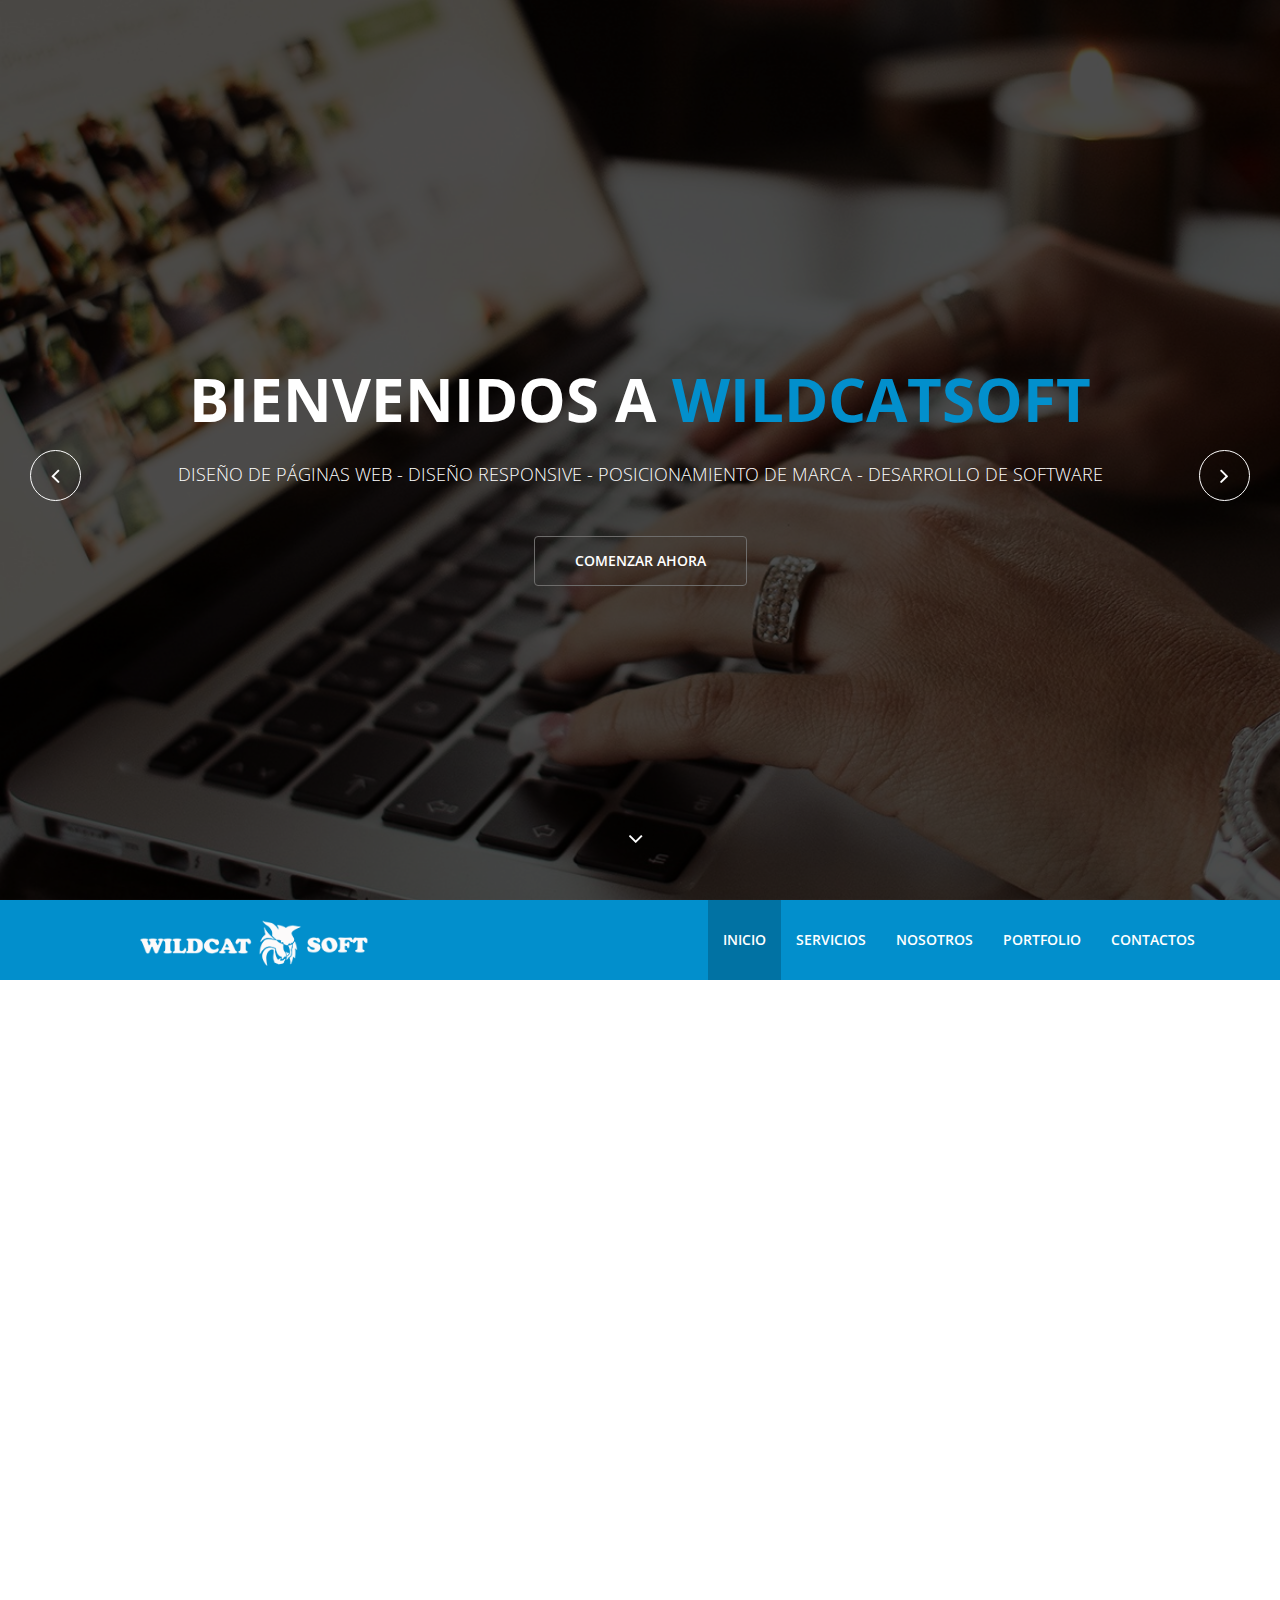
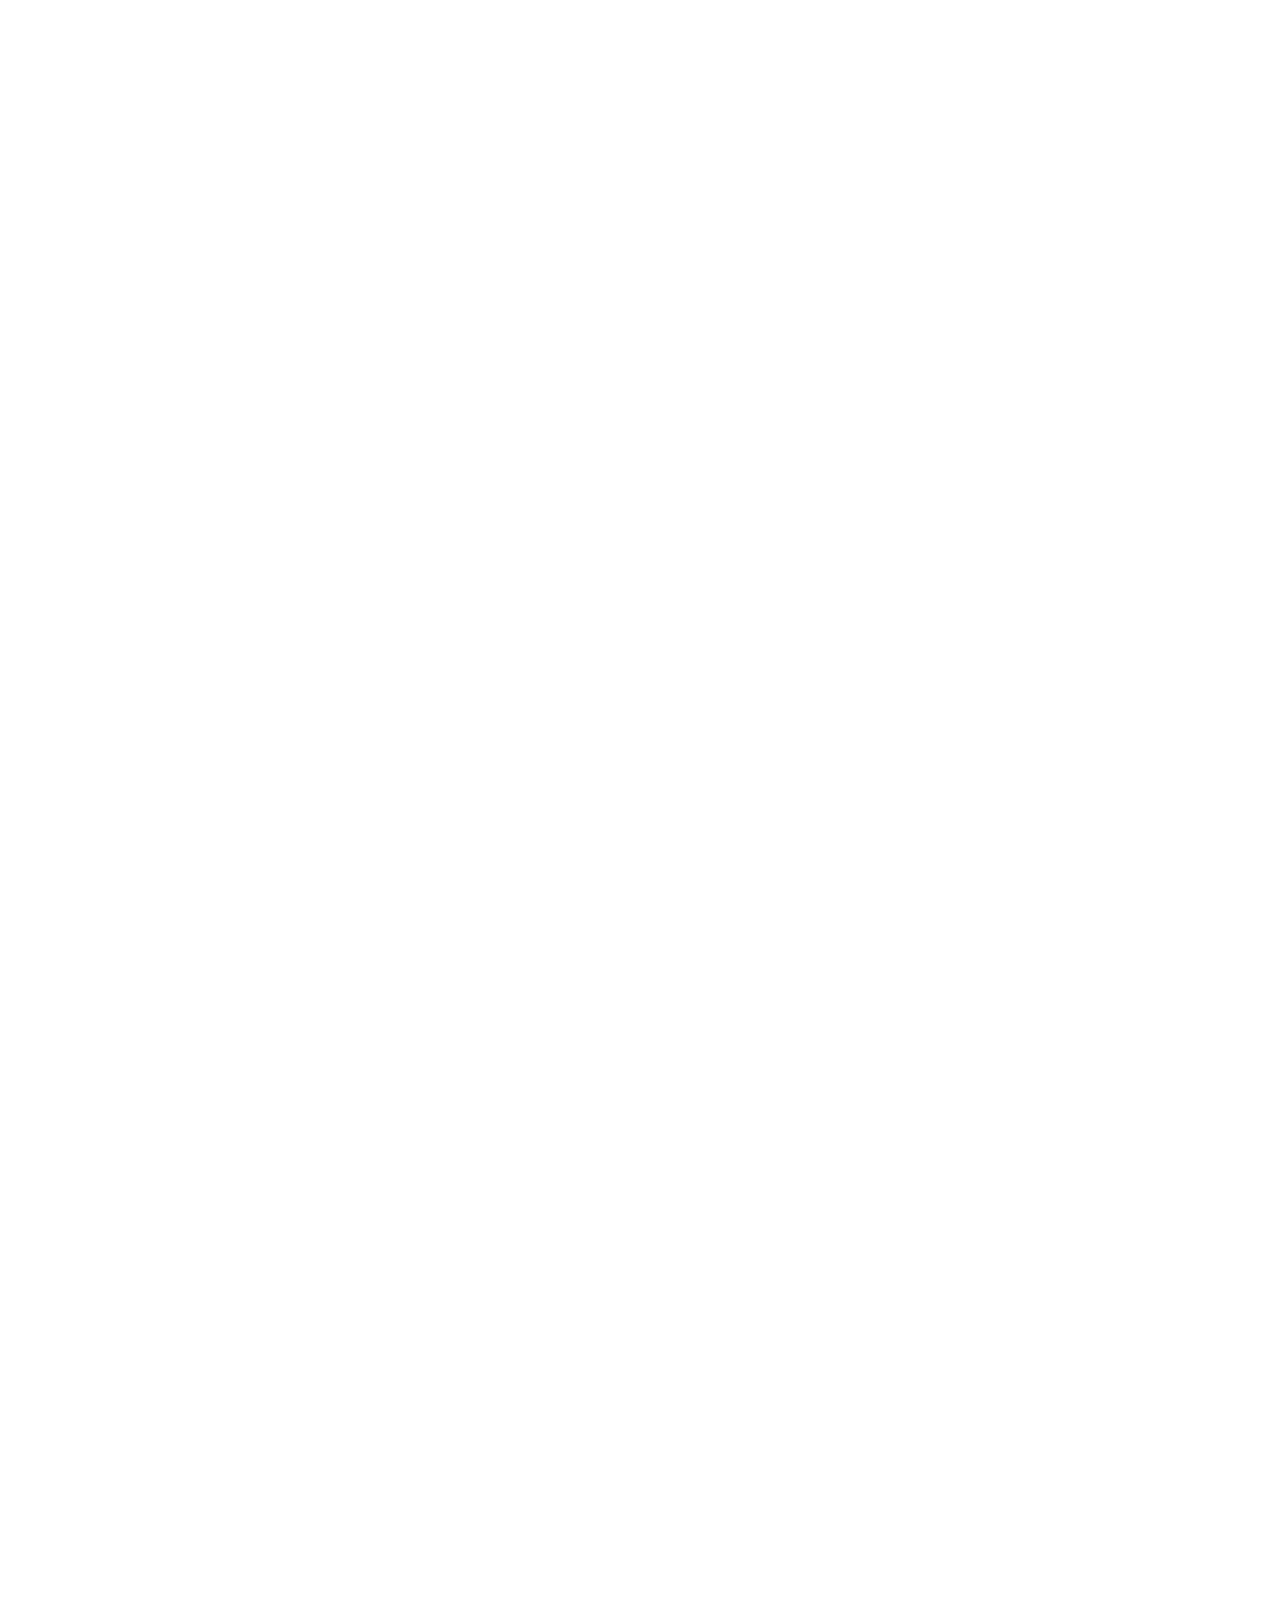
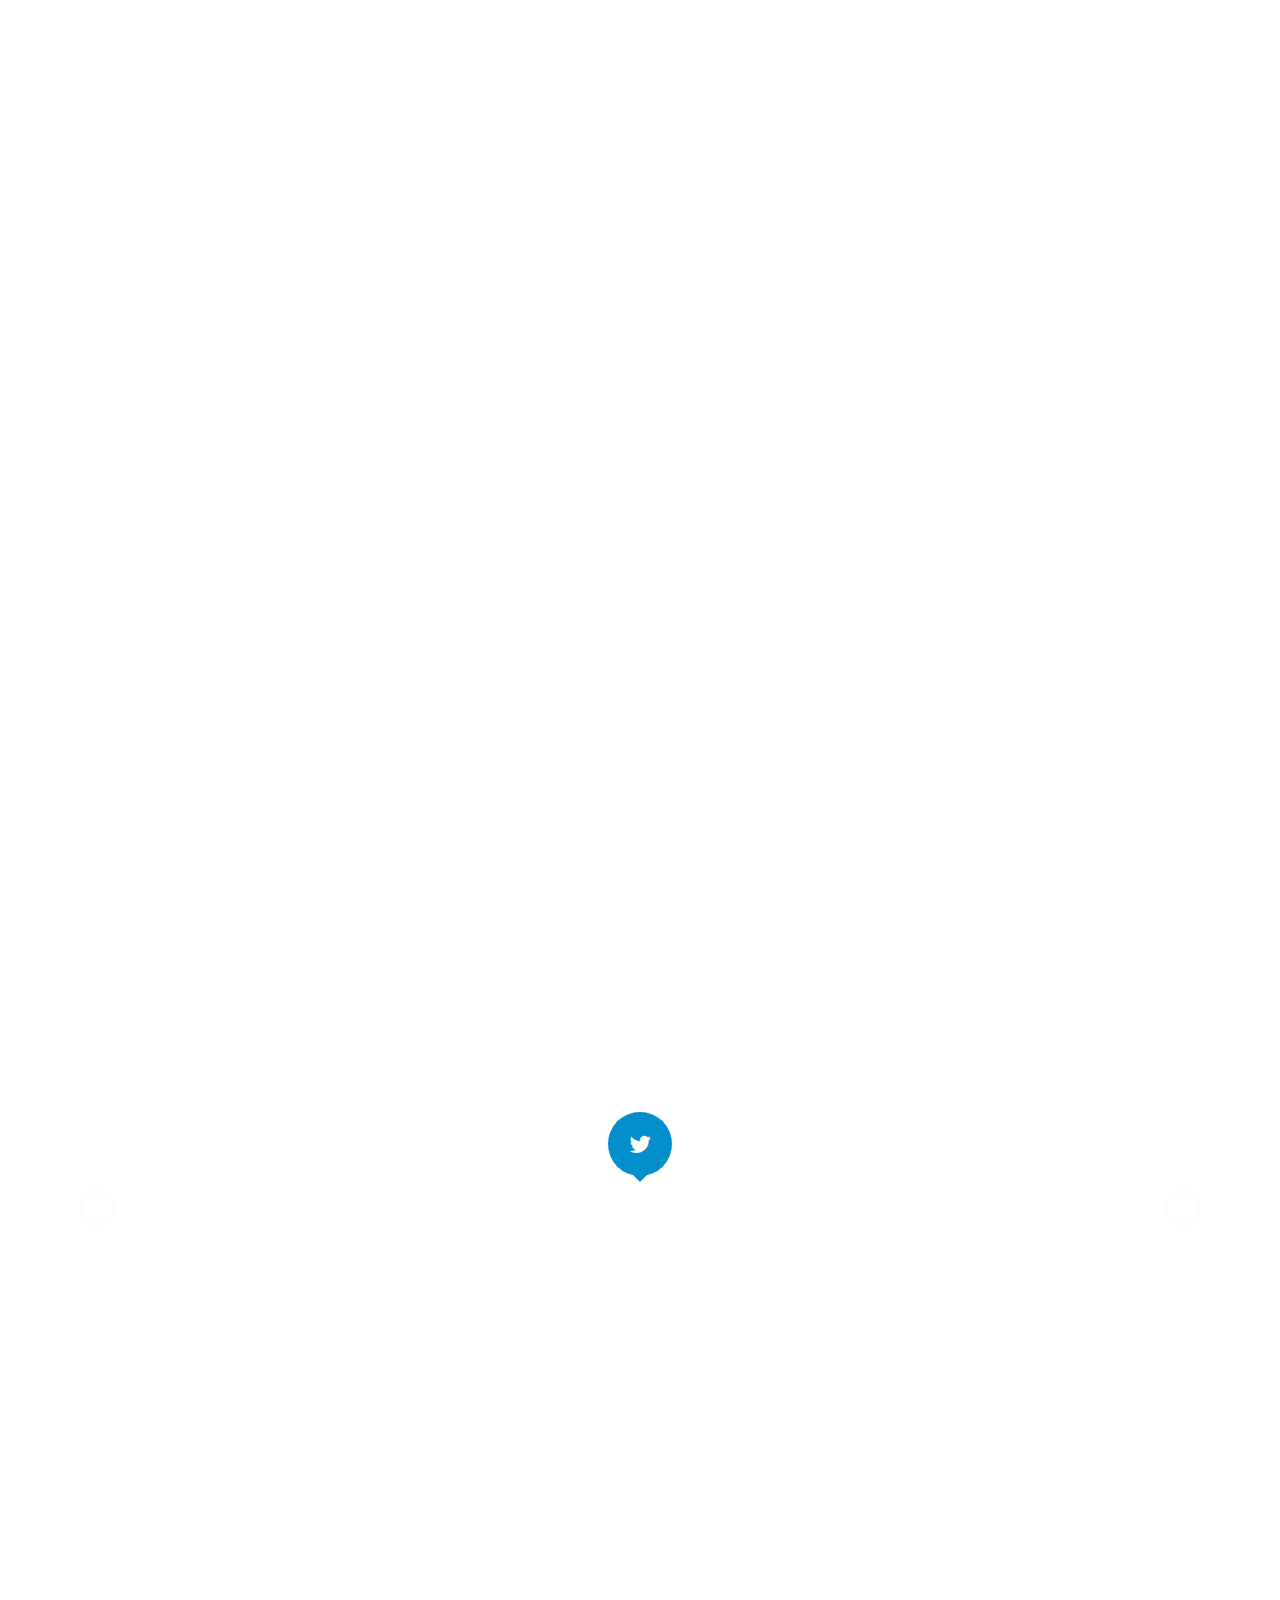
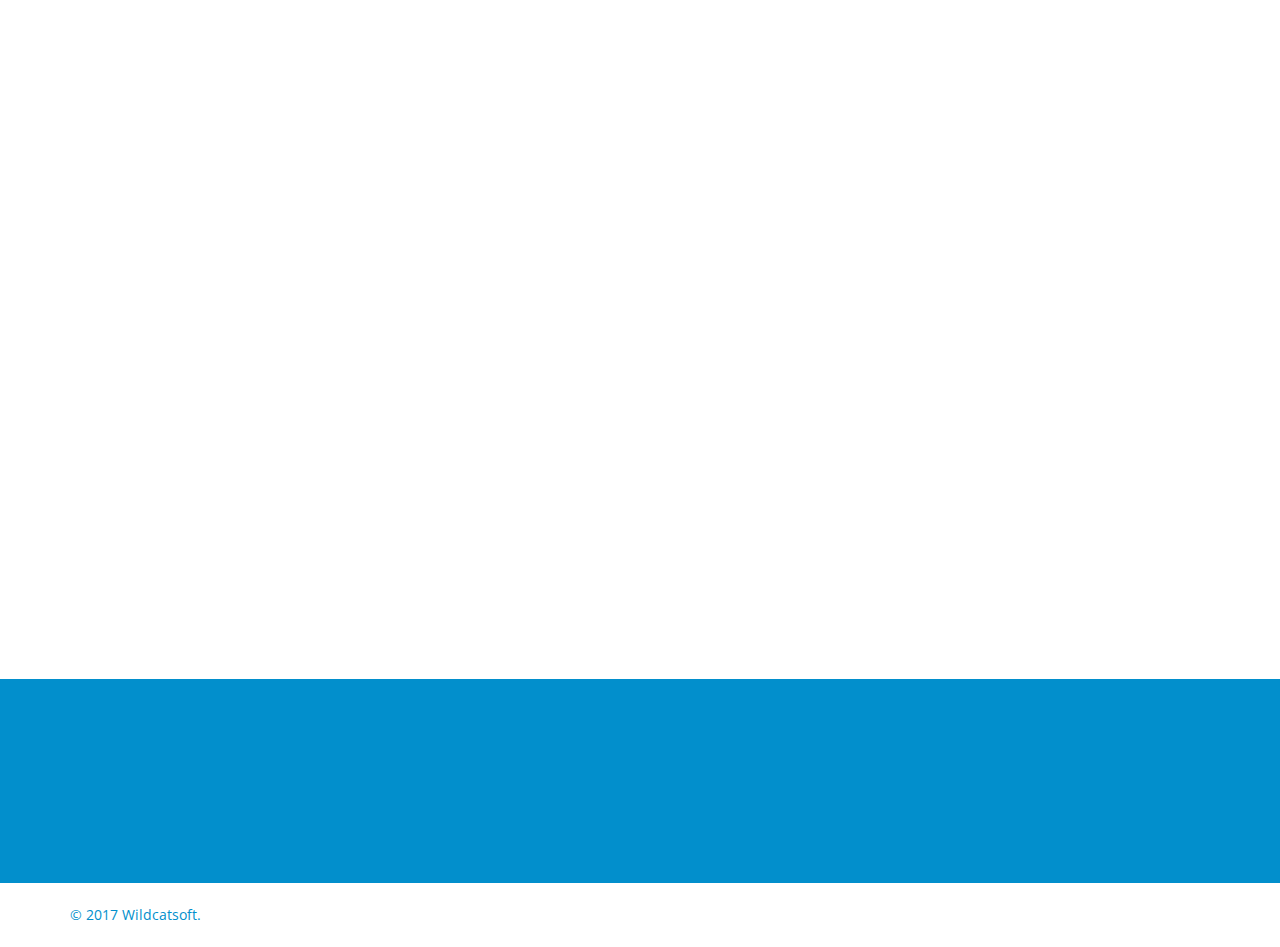
==== index.html @ f4eae544 "primer commit pwa" ====
<!DOCTYPE html>
<html lang="es">

<head>
  <meta charset="utf-8">
  <meta name="viewport" content="width=device-width, initial-scale=1.0, maximum-scale=1.0, user-scalable=no"/>
  <meta name="description" content="">
  <meta name="author" content="WildCatSoft">
  <title>Wildcatsoft | Incio</title>
  <!--color de la aplicación-->
  <meta name="theme-color" content="#028fcc" />

  <!--optimización para movil-->
  <meta name="MobileOptimized" content="width" />
  <meta name="HandheldFriendly" content="true" />

  <!--meta etiquestas PWA para Apple-->
  <meta name="apple-mobile-web-app-capable" content="yes" />
  <meta name="apple-mobile-web-app-status-bar-style" content="black-translucent" />
  <link rel="apple-touch-icon" href="img/favicon.png" />
  <link rel="apple-touch-startup-image" href="img/favicon.png" />

  <!--cargar manifiesto PWA configuración general-->
  <link rel="manifest" href="manifest.json" />

  <link rel="stylesheet" href="css/bootstrap.min.css">
  <link rel="stylesheet" href="css/animate.min.css">
  <link rel="stylesheet" href="css/font-awesome.min.css">
  <link rel="stylesheet" href="css/lightbox.css">
  <link rel="stylesheet" href="css/main.css">
  <link rel="stylesheet" href="css/formValidation.css">

  <link id="css-preset" rel="stylesheet" href="css/presets/preset7.css">
  <link rel="stylesheet" href="css/responsive.css">


  <!--[if lt IE 9]>
    <script src="js/html5shiv.js"></script>
    <script src="js/respond.min.js"></script>
  <![endif]-->

  <link href='http://fonts.googleapis.com/css?family=Open+Sans:300,400,600,700' rel='stylesheet' type='text/css'>
  <link rel="shortcut icon" href="images/gato-fa.png">
  <script src="main.js"></script>

  </script>
</head>
<!--/head-->

<body>

  <!--.preloader-->
  <div class="preloader"> <i class="fa fa-circle-o-notch fa-spin"></i></div>
  <!--/.preloader-->

  <header id="home">
    <div id="home-slider" class="carousel slide carousel-fade" data-ride="carousel">
      <div class="carousel-inner">
        <div class="item active" style="background-image: url(images/slider/1.jpg)">
          <div class="caption">
            <h1 class="animated fadeInLeftBig">Bienvenidos a <span>WildCatSoft</span></h1>
            <p class="animated fadeInRightBig"> Diseño de páginas Web - Diseño Responsive - Posicionamiento de Marca - Desarrollo de Software</p>
            <a data-scroll class="btn btn-start animated fadeInUpBig" href="#services">Comenzar Ahora</a>
          </div>
        </div>
        <div class="item" style="background-image: url(images/slider/empresas.jpg)">
          <div class="caption">
            <h1 class="animated fadeInLeftBig">Desarrollo de <span>Software</span></h1>
            <p class="animated fadeInRightBig">Licencias - Software a Medida - Diseño Web - Base de Datos</p>
            <a data-scroll class="btn btn-start animated fadeInUpBig" href="#services">Comenzar Ahora</a>
          </div>
        </div>
        <div class="item" style="background-image: url(images/slider/desarrollo.jpg)">
          <div class="caption">
            <h1 class="animated fadeInLeftBig">Equipo <span>Creativo</span></h1>
            <p class="animated fadeInRightBig">Profesionales - Creativos - Responsable - Inovadores</p>
            <a data-scroll class="btn btn-start animated fadeInUpBig" href="#services">Comenzar Ahora</a>
          </div>
        </div>
      </div>
      <a class="left-control" href="#home-slider" data-slide="prev"><i class="fa fa-angle-left"></i></a>
      <a class="right-control" href="#home-slider" data-slide="next"><i class="fa fa-angle-right"></i></a>

      <a id="tohash" href="#services"><i class="fa fa-angle-down"></i></a>

    </div>
    <!--/#home-slider-->
    <div class="main-nav">
      <div class="container">
        <div class="navbar-header">
          <button type="button" class="navbar-toggle" data-toggle="collapse" data-target=".navbar-collapse">
            <span class="sr-only">Toggle navigation</span>
            <span class="icon-bar"></span>
            <span class="icon-bar"></span>
            <span class="icon-bar"></span>
          </button>
          <a class="navbar-brand" href="index.html">
                        <img class="img-responsive" src="images/paginaLogo.png" alt="logo" width="346px">
                    </a>
        </div>
        <div class="collapse navbar-collapse">
          <ul class="nav navbar-nav navbar-right" id="menu_menu">
            <li class="scroll active"><a href="#home">Inicio</a></li>
            <li class="scroll"><a href="#services">Servicios</a></li>
            <li class="scroll"><a href="#about-us">Nosotros</a></li>
            <li class="scroll"><a href="#portfolio">Portfolio</a></li>
            <li class="scroll"><a href="#contact">Contactos</a></li>
          </ul>
        </div>
      </div>
    </div>
    <!--/#main-nav-->
  </header>
  <!--/#home-->
  <section id="services">
    <div class="container">
      <div class="heading wow fadeInUp" data-wow-duration="1000ms" data-wow-delay="300ms">
        <div class="row">
          <div class="text-center col-sm-8 col-sm-offset-2">
            <h2>Servicios</h2>
            <p>Somos una empresa desarrolladora de software a la medida, contamos con catalogo de licencias de softwares que puede solucionar las necesidades de su compañía, diseño de páginas web de alta calidad y posicionamiento de mercado.
            </p>
          </div>
        </div>
      </div>
      <div class="text-center our-services">
        <div class="row">
          <div class="col-sm-4 wow fadeInDown" data-wow-duration="1000ms" data-wow-delay="300ms">
            <div class="service-icon">
              <i class="fa fa-desktop"></i>
            </div>
            <div class="service-info">
              <h3>Desarrollo de Software</h3>
              <p>Software a la medida según las necesidades de su compañía </p>
            </div>
          </div>
          <div class="col-sm-4 wow fadeInDown" data-wow-duration="1000ms" data-wow-delay="450ms">
            <div class="service-icon">
              <i class="fa fa-pencil-square-o"></i>
            </div>
            <div class="service-info">
              <h3>Diseño Web</h3>
              <p>Web Site responsive de alta calidad con diseño creativo, para ser vistos en cualquier dispositivo. </P>
              </p>
            </div>
          </div>
          <div class="col-sm-4 wow fadeInDown" data-wow-duration="1000ms" data-wow-delay="550ms">
            <div class="service-icon">
              <i class="fa fa-cloud"></i>
            </div>
            <div class="service-info">
              <h3>Licencias</h3>
              <p>Catálogo de licencias de softwares que puede solucionar las necesidades de su compañía </p>
            </div>
          </div>
          <div class="col-sm-4 wow fadeInUp" data-wow-duration="1000ms" data-wow-delay="650ms">
            <div class="service-icon">
              <i class="fa fa-bank"></i>
            </div>
            <div class="service-info">
              <h3>Diseño Profesional</h3>
              <p>Softwares y sitios web desarrollados por profesionales donde el código claro es nuestra premisa. </p>
            </div>
          </div>
          <div class="col-sm-4 wow fadeInUp" data-wow-duration="1000ms" data-wow-delay="750ms">
            <div class="service-icon">
              <i class="fa fa-tablet"></i>
            </div>
            <div class="service-info">
              <h3>Desarollo de Aplicaciones</h3>
              <p>Desarrollo de aplicaciones para que usted pueda trabajar o vender sus productos desde su smartphone o tablet.</p>
            </div>
          </div>
          <div class="col-sm-4 wow fadeInUp" data-wow-duration="1000ms" data-wow-delay="850ms">
            <div class="service-icon">
              <i class="fa fa-paw"></i>
            </div>
            <div class="service-info">
              <h3>Creatividad</h3>
              <p>Ofrecemos soluciones únicas para su compañía.</p>
            </div>
          </div>
        </div>
      </div>
    </div>
  </section>
  <!--/#services-->
  <section id="about-us" class="parallax">
    <div class="container">
      <div class="row">
        <div class="col-sm-6">
          <div class="about-info wow fadeInUp" data-wow-duration="1000ms" data-wow-delay="300ms">
            <h2>Nosotros</h2>
            <p>Somos una empresa dedicada al desarrollo de software y diseño web de alta calidad comprometidos con las necesidades de nuestros clientes. </p>
            <p>Trabajamos con profesionales idóneos que cuentan con experiencia en el sector, experiencia que garantiza la calidad y la satisfacción de nuestro clientes.</p>
          </div>
        </div>
        <div class="col-sm-6">
          <div class="our-skills wow fadeInDown" data-wow-duration="1000ms" data-wow-delay="300ms">
            <div class="single-skill wow fadeInDown" data-wow-duration="1000ms" data-wow-delay="300ms">
              <p class="lead">Experiencia </p>
              <div class="progress">
                <div class="progress-bar progress-bar-primary six-sec-ease-in-out" role="progressbar" aria-valuetransitiongoal="85">85%</div>
              </div>
            </div>
            <div class="single-skill wow fadeInDown" data-wow-duration="1000ms" data-wow-delay="400ms">
              <p class="lead">Diseño Web</p>
              <div class="progress">
                <div class="progress-bar progress-bar-primary six-sec-ease-in-out" role="progressbar" aria-valuetransitiongoal="95">95%</div>
              </div>
            </div>
            <div class="single-skill wow fadeInDown" data-wow-duration="1000ms" data-wow-delay="500ms">
              <p class="lead">Programación</p>
              <div class="progress">
                <div class="progress-bar progress-bar-primary six-sec-ease-in-out" role="progressbar" aria-valuetransitiongoal="95">95%</div>
              </div>
            </div>
            <div class="single-skill wow fadeInDown" data-wow-duration="1000ms" data-wow-delay="600ms">
              <p class="lead">Calidad</p>
              <div class="progress">
                <div class="progress-bar progress-bar-primary six-sec-ease-in-out" role="progressbar" aria-valuetransitiongoal="100">100%</div>
              </div>
            </div>
          </div>
        </div>
      </div>
    </div>
  </section>
  <!--/#about-us-->

  <section id="portfolio">
    <div class="container">
      <div class="row">
        <div class="heading text-center col-sm-8 col-sm-offset-2 wow fadeInUp" data-wow-duration="1000ms" data-wow-delay="300ms">
          <h2>Nuestro Portfolio</h2>
          <p>Si su empresa necesita: Sistemas de información a la medida, páginas Web de alta calidad, Administración de bases de datos y Posicionamiento de mercado. </p>
          <p>¡ Nostros somos la solución ! </p>
        </div>
      </div>
    </div>
    <div class="container-fluid">
      <div class="row">
        <div class="col-sm-3">
          <div class="folio-item wow fadeInRightBig" data-wow-duration="1000ms" data-wow-delay="300ms">
            <div class="folio-image">
              <img class="img-responsive" src="images/portfolio/programas_medida.jpg" alt="">
            </div>
            <div class="overlay">
              <div class="overlay-content">
                <div class="overlay-text">
                  <div class="folio-info">
                    <h3>Sistemas de Informacion</h3>
                    <p>Desarrollo de Software a Medida</p>
                  </div>
                  <div class="folio-overview">
                    <span class="folio-link"><a class="folio-read-more" href="#" data-single_url="portfolio-single.html" ><i class="fa fa-link"></i></a></span>
                    <span class="folio-expand"><a href="images/portfolio/si.png" data-lightbox="portfolio"><i class="fa fa-search-plus"></i></a></span>
                  </div>
                </div>
              </div>
            </div>
          </div>
        </div>
        <div class="col-sm-3">
          <div class="folio-item wow fadeInLeftBig" data-wow-duration="1000ms" data-wow-delay="400ms">
            <div class="folio-image">
              <img class="img-responsive" src="images/portfolio/diseñoweb.png" alt="">
            </div>
            <div class="overlay">
              <div class="overlay-content">
                <div class="overlay-text">
                  <div class="folio-info">
                    <h3>Diseño Web</h3>
                    <p>páginas web de alta calidad</p>
                  </div>
                  <div class="folio-overview">
                    <span class="folio-link"><a class="folio-read-more" href="#" data-single_url="portfolio-single.html" ><i class="fa fa-link"></i></a></span>
                    <span class="folio-expand"><a href="images/portfolio/diseñoweb.png" data-lightbox="portfolio"><i class="fa fa-search-plus"></i></a></span>
                  </div>
                </div>
              </div>
            </div>
          </div>
        </div>
        <div class="col-sm-3">
          <div class="folio-item wow fadeInRightBig" data-wow-duration="1000ms" data-wow-delay="500ms">
            <div class="folio-image">
              <img class="img-responsive" src="images/portfolio/servicio.png" alt="">
            </div>
            <div class="overlay">
              <div class="overlay-content">
                <div class="overlay-text">
                  <div class="folio-info">
                    <h3>Bases de Datos</h3>
                    <p>Administración de Bases de Datos</p>
                  </div>
                  <div class="folio-overview">
                    <span class="folio-link"><a class="folio-read-more" href="#" data-single_url="portfolio-single.html" ><i class="fa fa-link"></i></a></span>
                    <span class="folio-expand"><a href="images/portfolio/servicio.png" data-lightbox="portfolio"><i class="fa fa-search-plus"></i></a></span>
                  </div>
                </div>
              </div>
            </div>
          </div>
        </div>
        <div class="col-sm-3">
          <div class="folio-item wow fadeInLeftBig" data-wow-duration="1000ms" data-wow-delay="600ms">
            <div class="folio-image">
              <img class="img-responsive" src="images/portfolio/diseño.png" alt="">
            </div>
            <div class="overlay">
              <div class="overlay-content">
                <div class="overlay-text">
                  <div class="folio-info">
                    <h3>Posicionamiento</h3>
                    <p>Posicionamiento de Mercado</p>
                  </div>
                  <div class="folio-overview">
                    <span class="folio-link"><a class="folio-read-more" href="#" data-single_url="portfolio-single.html" ><i class="fa fa-link"></i></a></span>
                    <span class="folio-expand"><a href="images/portfolio/diseño.png" data-lightbox="portfolio"><i class="fa fa-search-plus"></i></a></span>
                  </div>
                </div>
              </div>
            </div>
          </div>
        </div>

      </div>
    </div>
    <div id="portfolio-single-wrap">
      <div id="portfolio-single">
      </div>
    </div>
    <!-- /#portfolio-single-wrap -->
  </section>
  <!--/#portfolio-->
  <!--
  <section id="team">
    <div class="container">
      <div class="row">
        <div class="heading text-center col-sm-8 col-sm-offset-2 wow fadeInUp" data-wow-duration="1200ms" data-wow-delay="300ms">
          <h2>Nuestro Equipo</h2>
          <p>Somos un grupo de profesional apasionados por su trabajo, calidad eficiencia y productividad. Donde nos destacamos por el trabajo en equipo para brindarle la mejor calidad en nuestros productos.</p>
        </div>
      </div>
   <div class="team-members">
        <div class="row">
          <div class="col-sm-3">
            <div class="team-member wow flipInY" data-wow-duration="1000ms" data-wow-delay="300ms">
              <div class="member-image">
                <img class="img-responsive" src="images/team/angela.png" alt="">
              </div>
              <div class="member-info">
                <h3>Angela Moreno</h3>
                <h4>Programadora &amp; Administradora de Documentación</h4>
                <p>Experiencia en documentación en programación orientada a objetos.</p>
              </div>
              <div class="social-icons">
                <ul>
                  <li><a class="facebook" href="#"><i class="fa fa-facebook"></i></a></li>
                  <li><a class="twitter" href="#"><i class="fa fa-twitter"></i></a></li>
                  <li><a class="linkedin" href="#"><i class="fa fa-linkedin"></i></a></li>
                </ul>
              </div>
            </div>
          </div>
          <div class="col-sm-3">
            <div class="team-member wow flipInY" data-wow-duration="1000ms" data-wow-delay="500ms">
              <div class="member-image">
                <img class="img-responsive" src="images/team/carlos.png" alt="">
              </div>
              <div class="member-info">
                <h3>Carlos Gutierrez</h3>
                <h4>Programador &amp; Analista de Base de Datos</h4>
                <p>Experiencia en analista de base de Datos, diseño web y en programación orientada a objetos.</p>
              </div>
              <div class="social-icons">
                <ul>
                  <li><a class="facebook" href="#"><i class="fa fa-facebook"></i></a></li>
                  <li><a class="twitter" href="#"><i class="fa fa-twitter"></i></a></li>
                  <li><a class="linkedin" href="#"><i class="fa fa-linkedin"></i></a></li>
                </ul>
              </div>
            </div>
          </div>
          <div class="col-sm-3">
            <div class="team-member wow flipInY" data-wow-duration="1000ms" data-wow-delay="800ms">
              <div class="member-image">
                <img class="img-responsive" src="images/team/olme.png" alt="">
              </div>
              <div class="member-info">
                <h3>Olme Marin</h3>
                <h4>Comunicador Social - Periodista  Desarrollador de Software &amp; Web</h4>
                <p>Experiencia en diseño web, programación orientada a objetos y posicionamiento de marca. </p>
              </div>
              <div class="social-icons">
                <ul>
                  <li><a class="facebook" href="https://www.facebook.com/olme.marin"><i class="fa fa-facebook"></i></a></li>
                  <li><a class="twitter" href="https://twitter.com/olmemarin"><i class="fa fa-twitter"></i></a></li>
                  <li><a class="linkedin" href="https://www.linkedin.com/in/olme-marin-sanchez-5640bb57"><i class="fa fa-linkedin"></i></a></li>
                </ul>
              </div>
            </div>
          </div>
          <div class="col-sm-3">
            <div class="team-member wow flipInY" data-wow-duration="1000ms" data-wow-delay="1100ms">
              <div class="member-image">
                <img class="img-responsive" src="images/team/fredy.png" alt="">
              </div>
              <div class="member-info">
                <h3>Fredy Marin</h3>
                <h4>Programador &amp; Analista de Base de Datos </h4>
                <p>Experiencia en   analista de base de datos y en programación orientada a objetos.</p>
              </div>
              <div class="social-icons">
                <ul>
                  <li><a class="facebook" href="#"><i class="fa fa-facebook"></i></a></li>
                  <li><a class="twitter" href="#"><i class="fa fa-twitter"></i></a></li>
                  <li><a class="linkedin" href="#"><i class="fa fa-linkedin"></i></a></li>
                </ul>
              </div>
            </div>
          </div>
        </div>
      </div>
    </div>
  </section>
  <!/#team-->

  <section id="features" class="parallax">
    <div class="container">
      <div class="row count">
        <div class="col-sm-3 col-xs-6 wow fadeInLeft" data-wow-duration="1000ms" data-wow-delay="300ms">
          <i class="fa fa-user"></i>
          <h3 class="timer">4000</h3>
          <p>Clientes Felices</p>
        </div>
        <div class="col-sm-3 col-xs-6 wow fadeInLeft" data-wow-duration="1000ms" data-wow-delay="500ms">
          <i class="fa fa-desktop"></i>
          <h3 class="timer">200</h3>
          <p>Web Sites Modernas</p>
        </div>
        <div class="col-sm-3 col-xs-6 wow fadeInLeft" data-wow-duration="1000ms" data-wow-delay="700ms">
          <i class="fa fa-trophy"></i>
          <h3 class="timer">4</h3>
          <p>Reconocimientos</p>
        </div>
        <div class="col-sm-3 col-xs-6 wow fadeInLeft" data-wow-duration="1000ms" data-wow-delay="900ms">
          <i class="fa fa-comment-o"></i>
          <h3>24/7</h3>
          <p>Soporte</p>
        </div>
      </div>
    </div>
  </section>
  <!--/#features-->


  <section id="pricing">
    <div class="container">
      <div class="row">
        <div class="heading text-center col-sm-8 col-sm-offset-2 wow fadeInUp" data-wow-duration="1200ms" data-wow-delay="300ms">
          <h2>Tabla de Productos</h2>
          <p>Los mejores productos con la mejor calidad</p>
        </div>
      </div>
      <div class="pricing-table">
        <div class="row">
          <div class="col-sm-3">
            <div class="single-table wow flipInY" data-wow-duration="1000ms" data-wow-delay="300ms">
              <h3>página Web Basica</h3>
              <div class="price">
                <!--  <span>/Desde</span> -->
              </div>
              <ul>
                <li>Diseño</li>
                <li>Funcionalidad</li>
                <li>Creatividad</li>
                <li>Entidad Corporativa</li>
              </ul>
              <a href="#" class="btn btn-lg btn-primary">+ Información</a>
            </div>
          </div>
          <div class="col-sm-3">
            <div class="single-table wow flipInY" data-wow-duration="1000ms" data-wow-delay="500ms">
              <h3>Web Master</h3>
              <div class="price">
                <!-- <span>/Desde</span> -->
              </div>
              <ul>
                <li>Diseño</li>
                <li>Funcionalidad</li>
                <li>Creatividad</li>
                <li>Entidad Corporativa</li>
                <li>Mantenimiento</li>
                <li>Actualización</li>
                <li>Posicionamiento</li>
              </ul>
              <a href="#" class="btn btn-lg btn-primary">+ Información</a>
            </div>
          </div>
          <div class="col-sm-3">
            <div class="single-table featured wow flipInY" data-wow-duration="1000ms" data-wow-delay="800ms">
              <h3>Desarrollo de Software </h3>
              <div class="price">
                <!-- <span>/Desde</span> -->
              </div>
              <ul>
                <li>Sistemas de información</li>
                <li>Aplicaciones</li>
                <li>Base de datos</li>
                <li>Soporte tecnico</li>
              </ul>
              <a href="#" class="btn btn-lg btn-primary">+ Información</a>
            </div>
          </div>
          <div class="col-sm-3">
            <div class="single-table wow flipInY" data-wow-duration="1000ms" data-wow-delay="1100ms">
              <h3>Posicionamiento</h3>
              <div class="price">
                <!--  <span>/Desde</span> -->
              </div>
              <ul>
                <li>Reconocimiento de marca</li>
                <li>Recordación</li>
                <li>Interlocución</li>
                <li>Análisis de mercado</li>
              </ul>
              <a href="#" class="btn btn-lg btn-primary">+ Información</a>
            </div>
          </div>
        </div>
      </div>
    </div>
  </section>
  <!--/#pricing-->

  <section id="twitter" class="parallax">
    <div>
      <a class="twitter-left-control" href="#twitter-carousel" role="button" data-slide="prev"><i class="fa fa-angle-left"></i></a>
      <a class="twitter-right-control" href="#twitter-carousel" role="button" data-slide="next"><i class="fa fa-angle-right"></i></a>
      <div class="container">
        <div class="row">
          <div class="col-sm-8 col-sm-offset-2">
            <div class="twitter-icon text-center">
              <i class="fa fa-twitter"></i>
              <h4>@wildcatsoft</h4>
            </div>
            <div id="twitter-carousel" class="carousel slide" data-ride="carousel">
              <div class="carousel-inner">
                <div class="item active wow fadeIn" data-wow-duration="1000ms" data-wow-delay="300ms">
                  <p>Los mejores estándares tecnológicos en sus manos <a href="#"><span>#helixframework #joomla</span> http://bit.ly/1qlgwav</a></p>
                </div>
                <div class="item">
                  <p>Disminución de tiempos - Velocidad de gestión - Organización - Tecnología<a href="#"><span>#helixframework #joomla</span> http://bit.ly/1qlgwav</a></p>
                </div>
                <div class="item">
                  <p>Tecnologia de punta <a href="#"><span>#helixframework #joomla</span> http://bit.ly/1qlgwav</a></p>
                </div>
              </div>
            </div>
          </div>
        </div>
      </div>
    </div>
  </section>
  <!--/#twitter-->
  <!--
  <section id="blog">
    <div class="container">
      <div class="row">
        <div class="heading text-center col-sm-8 col-sm-offset-2 wow fadeInUp" data-wow-duration="1200ms" data-wow-delay="300ms">
          <h2>Nuestros Softwares</h2>
          <p>A continuación puede conocer nuestro catálogo de  softwares</p>
        </div>
      </div>
      <div class="blog-posts">
        <div class="row">
          <div class="col-sm-6 wow fadeInUp" data-wow-duration="1000ms" data-wow-delay="400ms">
            <div class="post-thumb">
              <a href="index.html"><img class="img-responsive" src="images/blog/sii.png" alt=""></a>
            </div>
            <div class="entry-header">
              <h3><a href="index.html">Sistema de Información de Gestion de Transporte Especial</a></h3>
              <span class="date">Junio 25, 2016</span>
              <span class="cetagory"><strong>Wildcarsotf</strong></span>
            </div>
            <div class="entry-content">
              <p>Wildcarsotf busca proporcionar a las empresas de transporte especial un sistema de información que les permita la disminución de tiempos a partir de la interacción de los módulos de Vehículos, Rutas, Contratos y Servicios.</p>
            </div>
          </div>
          <div class="col-sm-6 wow fadeInUp" data-wow-duration="1000ms" data-wow-delay="400ms">
            <div class="post-thumb">
              <a href="index.html"><img class="img-responsive" src="images/blog/Wildcarsotfblog.png" alt=""></a>
            </div>
            <div class="entry-header">
              <h3><a href="index.html">Sistema de Información de Gestion de Transporte Especial</a></h3>
              <span class="date">Junio 25, 2016</span>
              <span class="cetagory"><strong>Wildcarsotf</strong></span>
            </div>
            <div class="entry-content">
              <p>Wildcarsotf busca proporcionar a las empresas de transporte especial un sistema de información que les permita la disminución de tiempos a partir de la interacción de los módulos de Vehículos, Rutas, Contratos y Servicios.</p>
            </div>
          </div>
        <div class="load-more wow fadeInUp" data-wow-duration="1000ms" data-wow-delay="500ms">
          <a href="#" class="btn-loadmore"><i class="fa fa-plus"></i> Softwares</a>
        </div>
      </div>
    </div>
  </section></#blog-
-->
  <section id="contact">
    <!--<div id="google-map" class="wow fadeIn" data-latitude="4.65178" data-longitude="-74.06301" data-wow-duration="1000ms" data-wow-delay="400ms"></div>-->
    <div id="contact-us" class="parallax">
      <div class="container">
        <div class="row">
          <div class="heading text-center col-sm-8 col-sm-offset-2 wow fadeInUp" data-wow-duration="1000ms" data-wow-delay="300ms">
            <h2>Contáctenos </h2>
            <p>Si tiene alguna inquietud o necesidad no dude en contactarnos </p>
          </div>
        </div>
        <div class="contact-form wow fadeIn" data-wow-duration="1000ms" data-wow-delay="600ms">
          <div class="row">
            <div class="col-sm-6">
              <form method="post" action="enviar.php" id="form-validation">
                <div class="row  wow fadeInUp" data-wow-duration="1000ms" data-wow-delay="300ms">
                  <div class="col-sm-6">
                    <div class="form-group">
                      <input type="text" name="name" id="nombre" class="form-control" placeholder="Nombre" required="required">
                    </div>
                  </div>
                  <div class="col-sm-6">
                    <div class="form-group">
                      <input type="email" name="email" id="email" class="form-control" placeholder="Email" required="required">
                    </div>
                  </div>
                </div>
                <div class="form-group">
                  <input type="text" name="subject" id="subject" class="form-control" placeholder="Asunto" required="required">
                </div>
                <div class="form-group">
                  <textarea name="message" id="message" class="form-control" rows="4" placeholder="Mensaje" required="required"></textarea>
                </div>
                <div class="form-group">
                  <button type="submit" name="btn" class="btn-submit">Contáctenos Ahora</button>
                </div>
              </form>
            </div>
            <div class="col-sm-6">
              <div class="contact-info wow fadeInUp" data-wow-duration="1000ms" data-wow-delay="300ms">
                <p>Somos su mejor opción para manejar las necesidades de su empresa en materia de Software a medida, licencias, diseño web y posicionamiento.</p>
                <ul class="address">
                  <li><i class="fa fa-map-marker"></i> <span> Dirección:</span> Carrera 68C Nº 15-28 Bogota D.C. - Colombia </li>
                  <li><i class="fa fa-phone"></i> <span> Teléfono:</span> 3108639408 - 3162355084 </li>
                  <li><i class="fa fa-envelope"></i> <span> Email:</span><a href="#"> contacto@wildcatsoft.com</a></li>
                  <li><i class="fa fa-globe"></i> <span> Website:</span> <a href="#">www.wildcatsoft.com</a></li>
                </ul>
              </div>
            </div>
          </div>
        </div>
      </div>
    </div>
  </section>
  <!--/#contact-->
  <footer id="footer">
    <div class="footer-top wow fadeInUp" data-wow-duration="1000ms" data-wow-delay="300ms">
      <div class="container text-center">
        <div class="footer-logo">
          <a href="index.html"><img class="img-responsive" src="images/gatito.png" width="80%" alt=""></a>
        </div>
        <div class="social-icons">
          <ul>
            <li><a class="envelope" href="#"><i class="fa fa-envelope"></i></a></li>
            <li><a class="twitter" href="#"><i class="fa fa-twitter"></i></a></li>
            <li><a class="facebook" href="#"><i class="fa fa-facebook"></i></a></li>
            <li><a class="linkedin" href="#"><i class="fa fa-linkedin"></i></a></li>
          </ul>
        </div>
      </div>
    </div>
    <div class="footer-bottom">
      <div class="container">
        <div class="row">
          <div class="col-sm-6">
            <p>&copy; 2017 Wildcatsoft.</p>
          </div>
        </div>
      </div>
    </div>
  </footer>

  <script type="text/javascript" src="js/jquery.js"></script>
  <script type="text/javascript" src="js/bootstrap.min.js"></script>
  <script type="text/javascript" src="http://maps.google.com/maps/api/js?sensor=true"></script>
  <script type="text/javascript" src="js/jquery.inview.min.js"></script>
  <script type="text/javascript" src="js/wow.min.js"></script>
  <script type="text/javascript" src="js/mousescroll.js"></script>
  <script type="text/javascript" src="js/smoothscroll.js"></script>
  <script type="text/javascript" src="js/jquery.countTo.js"></script>
  <script type="text/javascript" src="js/lightbox.min.js"></script>
  <script type="text/javascript" src="js/main.js"></script>
  <script src="js/formValidation.js"></script>
  <script src="js/bootstrapV.js"></script>
  <script type="text/javascript">
    $().ready(function() {
      // Generate a simple captcha
      function randomNumber(min, max) {
        return Math.floor(Math.random() * (max - min + 1) + min);
      };
      $('#captchaOperation').html([randomNumber(1, 100), '+', randomNumber(1, 200), '='].join(' '));

      $('#form-validation').formValidation({
        message: 'Este campo debe ser diligenciado',
        icon: {
          valid: 'glyphicon glyphicon-ok',
          invalid: 'glyphicon glyphicon-remove',
          validating: 'glyphicon glyphicon-refresh'
        },
        fields: {
          nombre: {
            row: '.col-sm-4',
            validators: {
              notEmpty: {
                message: 'Se requiere nombre'
              },

              regexp: {
                regexp: /^[a-zñA-ZÑ\s]+$/,
                message: 'The first name can only consist of alphabetical and space'
              }
            },

          },

          asunto: {
            row: '.col-sm-4',
            message: 'El campo asunto debe ser diligenciado',
            validators: {
              notEmpty: {
                message: 'Este campo es requerido'
              },
              regexp: {
                regexp: /^[a-zñA-ZÑ\s]+$/,
                message: 'Solo se aceptan letras'
              },
            },
          },

          message: {
            message: 'El campo mensaje debe ser diligenciado',
            validators: {
              notEmpty: {
                message: 'Este campo es requerido'
              },
              stringLength: {
                min: 3,
                max: 200,
                message: 'El mensaje debe tener mínimo 3 caracteres y máximo de 200.'
              },

            }
          },
          email: {
            validators: {
              notEmpty: {
                message: 'Se requiere un Email'
              },
              emailAddress: {
                message: 'La direccion Email no es valida'
              }
            }
          },




        }
      });
    });
  </script>

</body>

</html>
---- css/main.css ----
/*************************
*******Typography******
**************************/

body {
  font-family: 'Open Sans', sans-serif;
  font-size: 14px;
  line-height: 24px;
  color: #666;
  background-color: #fff;
}

h1, h2, h3, h4, h5, h6 {
  color: #333;
}

h2 {
  font-size: 30px;
  margin-bottom: 20px;
}

h3 {
  font-size: 18px;
}

.parallax {
  background-size: cover;
  background-repeat: no-repeat;
  background-position: center;
  background-attachment: fixed;
}

.parallax,
.parallax h1,
.parallax h2,
.parallax h3,
.parallax h4,
.parallax h5,
.parallax h6 {
  color: #fff;
}

.parallax input[type="text"],
.parallax input[type="text"]:hover,
.parallax input[type="email"],
.parallax input[type="email"]:hover,
.parallax input[type="url"],
.parallax input[type="url"]:hover,
.parallax input[type="password"],
.parallax input[type="password"]:hover,
.parallax textarea,
.parallax textarea:hover {
  font-weight: 300;
  color: #fff;
}

.btn {
  border: 0;
  border-radius: 0;
}

.btn.btn-primary:hover {
  background-color: #017fb5;
}

.navbar-nav li a:hover,
.navbar-nav li a:focus {
  outline:none;
  outline-offset: 0;
  text-decoration:none;
  background: transparent;
}

a {
  text-decoration: none;
  -webkit-transition: 300ms;
  -moz-transition: 300ms;
  -o-transition: 300ms;
  transition: 300ms;
}

a:focus,
a:hover {
  text-decoration: none;
  outline: none
}

section {
  padding: 90px 0;
}

.heading {
  padding-bottom:90px;
}

.preloader {
  position: fixed;
  top: 0;
  left: 0;
  right: 0;
  bottom: 0;
  z-index: 999999;
  background: #fff;
}

.preloader > i {
  position: absolute;
  font-size: 36px;
  line-height: 36px;
  top: 50%;
  left: 50%;
  height: 36px;
  width: 36px;
  margin-top: -15px;
  margin-left: -15px;
  display: inline-block;
}


/*************************
********Home CSS**********
**************************/
#home-slider {
  overflow: hidden;
  position: relative;
}

#home-slider .caption {
  position: absolute;
  top: 50%;
  margin-top: -104px;
  left: 0;
  right: 0;
  text-align: center;
  text-transform: uppercase;
  z-index: 15;
  font-size: 18px;
  font-weight: 300;
  color: #fff;
}

#home-slider .caption h1 {
  color: #fff;
  font-size: 60px;
  font-weight: 700;
  margin-bottom: 30px;
}

.caption .btn-start {
  color: #fff;
  font-size: 14px;
  font-weight: 600;
  padding:14px 40px;
  border: 1px solid #6e6d6c;
  border-radius: 4px;
  margin-top: 40px;
}

.caption .btn-start:hover {
  color: #fff
}

.carousel-fade .carousel-inner .item {
  opacity: 0;
  -webkit-transition-property: opacity;
  transition-property: opacity;
  background-repeat: no-repeat;
  background-size: cover;
  height: 2037px;
}

.carousel-fade .carousel-inner .item:after {
  content: " ";
  position: absolute;
  top: 0;
  bottom: 0;
  left: 0;
  right: 0;
  background: rgba(0,0,0,.7);
}

.carousel-fade .carousel-inner .active {
  opacity: 1;
}
.carousel-fade .carousel-inner .active.left,
.carousel-fade .carousel-inner .active.right {
  left: 0;
  opacity: 0;
  z-index: 1;
}
.carousel-fade .carousel-inner .next.left,
.carousel-fade .carousel-inner .prev.right {
  opacity: 1;
}
.carousel-fade .carousel-control {
  z-index: 2;
}

.left-control, .right-control {
  position: absolute;
  top: 50%;
  height: 51px;
  width: 51px;
  line-height: 48px;
  border-radius: 50%;
  border:1px solid #fff;
  z-index: 20;
  font-size: 24px;
  color: #fff;
  text-align: center;
  -webkit-transition: all 0.5s ease;
  -moz-transition: all 0.5s ease;
  -ms-transition: all 0.5s ease;
  -o-transition: all 0.5s ease;
  transition: all 0.5s ease;
}

.left-control {
  left: -51px
}

.right-control {
  right: -51px;
}

.left-control:hover,
.right-control:hover {
  color: #fff;
}

#home-slider:hover .left-control {
  left:30px
}

#home-slider:hover .right-control {
  right:30px
}

#home-slider .fa-angle-down {
  position: absolute;
  left: 50%;
  bottom: 50px;
  color: #fff;
  display: inline-block;
  width: 24px;
  margin-left: -12px;
  font-size: 24px;
  line-height: 24px;
  z-index: 999;
  -webkit-animation: bounce 3000ms infinite;
  animation: bounce 3000ms infinite;
}

.navbar-right li a {
  color: #fff;
  text-transform: uppercase;
  font-size: 14px;
  font-weight: 600;
  padding-top: 30px;
  padding-bottom: 30px;
}

.navbar-right li.active a {
  background-color: rgba(0,0,0,.2);
}

.navbar-brand h1 {
  margin-top: 5px;
  width: 346px;
}

/*************************
********Service CSS*******
**************************/

.service-icon {
  border-radius: 4px;
  color: #fff;
  display: inline-block;
  font-size: 36px;
  height: 90px;
  line-height: 90px;
  width: 90px;
  -webkit-transition: background-color 0.2s ease;
  transition: background-color 0.2s ease;
}

.our-services .col-sm-4:hover .service-icon {
  background-color: #333;
}

.our-services .col-sm-4 {
  border-right:1px solid #f2f2f2;
  border-bottom:1px solid #f2f2f2;
  padding-bottom: 50px;
}

.our-services .col-sm-4:nth-child(4),
.our-services .col-sm-4:nth-child(5),
.our-services .col-sm-4:nth-child(6) {
  border-bottom:0;
  padding-top: 60px;
}

.our-services .col-sm-4:nth-child(3),
.our-services .col-sm-4:nth-child(6) {
  border-right:0;
}

.service-info h3 {
  margin-top: 35px;
}

/*************************
********About CSS*******
**************************/
#about-us {
  background-image: url(../images/contact-bg.jpg);
  padding: 60px 0;
}

#about-us h2 {
  margin-top: 0;
  color: #fff;
}

#about-us .lead {
  font-size: 16px;
  margin-bottom: 10px;
}

#about-us h1 {
  margin-bottom: 30px;
}

.progress{
  height: 20px;
  background-color: #fff;
  border-radius: 0;
  box-shadow: none;
  -webkit-box-shadow: none;
  margin-bottom: 25px;
}

.progress-bar{
  box-shadow: none;
  -webkit-box-shadow: none;
  text-align: right;
  padding-right: 12px;
  font-size: 12px;
  font-weight: 600;
}


.progress .progress-bar.six-sec-ease-in-out {
  -webkit-transition: width 2s ease-in-out;
  transition:  width 2s ease-in-out;
}

/*************************
********portfolio CSS*****
**************************/

#portfolio .container-fluid,
#portfolio .col-sm-3  {
  overflow: hidden;
  padding: 0;
}

#portfolio .folio-item {
  position: relative;
}

#portfolio .overlay {
  background-color: #000;
  color: #fff;
  left: 0;
  right:0;
  bottom:-100%;
  height: 0;
  position: absolute;
  text-align: center;
  opacity:0;
  -webkit-transition: all 0.5s ease-in-out;
  transition: all 0.5s ease-in-out;
}

.overlay .overlay-content {
  display: table;
  height: 100%;
  width: 100%;
}

.overlay .overlay-text {
  display: table-cell;
  vertical-align: middle;
}

.overlay .folio-info {
  opacity: 0;
  margin-bottom: 75px;
  margin-top: -75px;
  -webkit-transition: all 1s ease-in-out;
  transition: all 1s ease-in-out;
}

.overlay .folio-info h3 {
  margin-top: 0;
  color: #fff;
}

.folio-overview a {
  font-size: 18px;
  color: #333;
  height: 50px;
  width: 50px;
  line-height: 50px;
  border-radius: 50%;
  background-color: #fff;
  display: inline-block;
  margin-top: 20px;
  margin-right: 5px;
}

.folio-overview a:hover {
  color: #fff;
}

.folio-overview .folio-expand {
  margin-top: -500px;
  margin-left: -500px;
}

.folio-image, .folio-overview .folio-expand {
  -webkit-transition: all 0.8s ease-in-out;
  transition: all 0.8s ease-in-out;
}

#portfolio .folio-item:hover .folio-image {
  -webkit-transform: scale(1.5) rotate(-15deg);
  transform: scale(1.5) rotate(-15deg);
}

.folio-image img {
  width: 100%;
}

#portfolio .folio-item:hover .overlay {
  opacity: 0.8;
  bottom: 0;
  height: 100%;
}

#portfolio .folio-item:hover .folio-overview .folio-expand {
  margin-top: 0;
  margin-left:0;
}

#portfolio .folio-item:hover .overlay .folio-info {
  opacity: 1;
  margin-bottom:0;
  margin-top:0;
}


#single-portfolio {
  padding: 90px 0;
  background: #f5f5f5;
  position: relative;
}

#single-portfolio img {
  width: 100%;
  margin-bottom: 10px;
}

#single-portfolio .close-folio-item {
  position: absolute;
  top: 30px;
  font-size: 34px;
  width: 34px;
  height: 34px;
  left: 50%;
  color: #999;
  margin-left: -17px;
}

/*************************
*********Team CSS*********
**************************/
#team {
  padding-top: 0;
}

.team-members {
  margin-bottom: 25px;
}

.social-icons {
  margin-top:30px;
  text-align: center;
}

.social-icons ul {
  list-style: none;
  padding: 0;
  margin: 0;
  display: inline-block;
}

.social-icons ul li {
  float: left;
  margin-right: 8px;
}

.social-icons ul li:last-child {
  margin-right: 0;
}

.social-icons ul li a {
  color:#fff;
  background-color: #d9d9d9;
  height: 36px;
  width: 36px;
  line-height: 36px;
  display: block;
  font-size: 16px;
  opacity: 0.8;
}

.social-icons ul li a:hover {
  opacity: 1;
  -webkit-transform: scale(1.2);
  transform: scale(1.2);
}

.team-member {
  text-align: center;
  color: #333;
  font-size: 14px;
}

.team-member:hover .social-icons ul li a.facebook {
  background-color: #3b5999;
}
.team-member:hover .social-icons ul li a.twitter {
  background-color: #2ac6f7;
}
.team-member:hover .social-icons ul li a.dribbble {
  background-color: #ff5b92;
}
.team-member:hover .social-icons ul li a.linkedin {
  background-color: #036dc0;
}
.team-member:hover .social-icons ul li a.rss {
  background-color: #ff6b00;
}

#team .img-responsive {
  width: 100%;
}

.member-info h3 {
  margin-top: 35px;
}

.member-info h4 {
  font-size: 14px;
  margin-bottom: 15px;
  color: #999;
}


/*************************
*******Features CSS*******
**************************/
#features {
  text-align: center;
  background-image: url(../images/features-bg.jpg);
}

#features i {
  font-size: 48px;
}

#features h3 {
  margin-top: 15px;
  font-size: 30px;
  margin-bottom: 7px;
  color: #fff;
}

#features .slider-overlay {
  opacity: 0.8;
}


/*************************
*****Pricing Table CSS****
**************************/
.pricing-table {
  text-align: center;
}

.single-table {
  padding: 30px 20px 20px;
  border:1px solid #f2f2f2;
}

.single-table h3 {
  margin-top: 0;
  padding: 0;
  font-size: 18px;
  text-transform: uppercase;
  margin-bottom: 30px;
}

.price {
  font-size: 36px;
  line-height: 36px;
}

.price span {
  font-size: 14px;
  line-height: 14px;
}

.single-table ul {
  list-style: none;
  padding: 0;
  margin: 30px 0;
}

.single-table ul li {
  line-height: 30px;
}

.single-table.featured {
  color: #fff;
}

.single-table.featured h3 {
  color: #fff;
}

.single-table.featured .btn.btn-primary {
  background-color: #fff;
}

/*************************
********Twitter CSS*******
**************************/
#twitter {
  background-image: url(../images/twitter-bg.jpg);
}

#twitter > div {
  text-align: center;
  position: relative;
}

#twitter-carousel {
  position: relative;
  z-index: 15
}

.twitter-icon {
  position: relative;
  z-index: 15;
  color: #fff;
}

.twitter-icon .fa-twitter {
  font-size: 24px;
  height: 64px;
  width: 64px;
  line-height: 65px;
  border-radius: 50%;
  position: relative;
}

.twitter-icon .fa-twitter:after {
  position: absolute;
  content: "";
  border-width: 8px;
  border-style: solid;
  left: 24px;
  bottom: -14px;
}

#twitter-carousel .item {
  padding: 0 55px;
}

#twitter-carousel .item a {
  color: #fff;
}

.twitter-icon h4 {
  text-transform: uppercase;
  margin-top: 25px;
  margin-bottom: 25px;
  color: #fff;
}

.twitter-left-control,
.twitter-right-control {
  position: absolute;
  top: 50%;
  color: #fff;
  border: 1px solid #fafafa;
  height:34px;
  width: 34px;
  line-height: 31px;
  margin-top: -17px;
  font-size: 18px;
  border-radius: 50%;
  z-index: 15
}

.twitter-left-control {
  left: 80px;
}

.twitter-right-control {
  right: 80px
}

.twitter-left-control:hover, .twitter-right-control:hover {
  color: #fff;
}


/*************************
**********Blog CSS********
**************************/

.post-thumb {
  position: relative;
}

.post-icon {
  position: absolute;
  top:10px;
  right:10px;
  height: 30px;
  width: 30px;
  line-height: 30px;
  border-radius:4px;
  text-align: center;
  color: #fff;
  font-size: 12px;
}

.post-meta {
  position: absolute;
  bottom: 15px;
  left: 15px;
  color: #fff;
  font-size: 12px;
  text-transform: uppercase;
  font-weight: 600;
}

.post-meta span {
  margin-right: 16px;
}

#post-carousel .carousel-indicators {
  bottom: 3px;
  left: 90%;
}

.blog-left-control, .blog-right-control {
  position: absolute;
  top: 45%;
  width: 30px;
  text-align: center;
  color: rgba(255,255,255,.7);
  font-size: 36px;
}

.blog-left-control {
  left: 0;
}

.blog-right-control {
  right: 0;
}

.blog-left-control:hover, .blog-right-control:hover {
  color: #fff;
}

.entry-header h3 a {
  line-height: 30px;
}

.entry-header .date,
.entry-header .cetagory {
  display: inline-block;
  font-size: 11px;
  font-weight: 600;
  margin-bottom: 30px;
  text-transform: uppercase;
  position: relative;
}

.entry-header .date:after {
  content: "";
  position: absolute;
  left: 0;
  bottom:-22px;
  width: 20px;
  height: 3px;
}

.entry-content {
  font-size: 14px;
}

.load-more {
  display:block;
  text-align: center;
  margin-top: 70px;
}

.btn-loadmore {
  border: 1px solid #f2f2f2;
  color: #666666;
  font-size: 14px;
  font-weight: 600;
  padding: 15px 125px;
  text-transform: uppercase;
}

.btn-loadmore:hover {
  color:#fff;
}

/*************************
**********Contact CSS*****
**************************/

#contact {
  padding-top: 45px;
  padding-bottom: 0;
}

#google-map {
  height: 350px;
}

#contact-us {
  background-image:url(../images/contact-bg.jpg);
  padding-bottom: 90px;
}

#contact-us .heading {
  padding-top: 95px;
}

.form-control {
  background-color: transparent;
  border-color: rgba(255,255,255,.1);
  height: 50px;
  border-radius: 0;
  box-shadow: none;
}

textarea.form-control {
  min-height: 180px;
  resize:none;
}

.form-group {
  margin-bottom: 30px;
}

.contact-info {
  padding-left:70px;
  font-weight: 300;
}

ul.address {
  margin-top: 30px;
  list-style: none;
  padding: 0;
  margin: 0;
}

.contact-info ul li {
  margin-bottom: 8px;
}

.contact-info ul li a {
  color: #fff;
}

.btn-submit {
  display: block;
  padding: 12px;
  width: 100%;
  color: #fff;
  border:0;
  margin-top: 40px;
}

#footer {
  color:#fff;
}

.footer-top {
  position: relative;
  padding:30px 0
}

#footer .footer-bottom {
  background-color: #fff;
  padding: 20px 0 10px;
}

#footer .footer-bottom a:hover {
  text-decoration: underline;
}

.footer-logo {
  display: inline-block;
  margin-bottom: 5px;
}

#footer .social-icons {
  margin-top: 15px;
}

#footer .social-icons ul {
  list-style: none;
  padding: 0;
  margin: 0;
}

#footer .social-icons ul li a {
  background-color: rgba(0,0,0,.2);
  border-radius: 4px;
  line-height: 33px;
}

#footer .social-icons ul li a:hover {
  color: #fff
}

#footer .social-icons ul li a.envelope:hover {
  background-color: #CECB26;
}

#footer .social-icons ul li a.facebook:hover {
  background-color: #3b5999;
}
#footer .social-icons ul li a.twitter:hover {
  background-color: #2ac6f7;
}
#footer .social-icons ul li a.dribbble:hover {
  background-color: #ff5b92;
}
#footer .social-icons ul li a.linkedin:hover {
  background-color: #036dc0;
}
#footer .social-icons ul li a.tumblr:hover {
  background-color: #ff6b00;
}

/*Presets*/
---- css/formValidation.css ----
/**
 * FormValidation (http://formvalidation.io)
 * The best jQuery plugin to validate form fields. Support Bootstrap, Foundation, Pure, SemanticUI, UIKit and custom frameworks
 *
 * @author      http://twitter.com/nghuuphuoc
 * @copyright   (c) 2013 - 2015 Nguyen Huu Phuoc
 * @license     http://formvalidation.io/license/
 */

.fv-has-feedback {
    position: relative;
}
.fv-control-feedback {
    position: absolute;
    top: 0;
    right: 0;
    z-index: 2;
    display: block;
    width: 34px;
    height: 34px;
    line-height: 34px;
    text-align: center;
}
.fv-has-feedback .fv-control-feedback {
    /*right: 15px;*/
}
.fv-help-block {
    display: block;
}

/* ~~~~~~~~~~~~~~~~~~~~~~~~~~ */
/* ~~~ For Bootstrap form ~~~ */
/* ~~~~~~~~~~~~~~~~~~~~~~~~~~ */

.fv-form-bootstrap .help-block {
    margin-bottom: 0;
}
.fv-form-bootstrap .tooltip-inner {
    text-align: left;
}
/* Bootstrap stacked form without label */
.fv-form-bootstrap .fv-icon-no-label {
	top: 0;
}
.fv-form-bootstrap .fv-bootstrap-icon-input-group {
	z-index: 100;
}
/* Bootstrap inline form */
.form-inline.fv-form-bootstrap .form-group {
    vertical-align: top;
}

/* ~~~~~~~~~~~~~~~~~~~~~~~~~~~ */
/* ~~~ For Foundation form ~~~ */
/* ~~~~~~~~~~~~~~~~~~~~~~~~~~~ */

.fv-form-foundation .fv-control-feedback {
    top: 21px;      /* The height of Foundation label */
    right: 15px;    /* The padding-right of .columns */
    width: 37px;
    height: 37px;
    line-height: 37px;
}
.fv-form-foundation .collapse .fv-control-feedback {
    top: 0;
    right: 0;
}
/* Foundation horizontal form */
.fv-form-horizontal.fv-form-foundation .fv-control-feedback {
    top: 0;
}
/* Foundation stacked form without label */
.fv-form-foundation .fv-icon-no-label {
	top: 0;
}
.fv-form-foundation .error .fv-control-feedback {
    color: #f04124;
}
/**
 * Foundation reset the bottom marin to 0 when the row has '.error' class
 * I need to adjust it when using tooltip to show the error
 */
.fv-form-foundation .error.fv-has-tooltip input, .error.fv-has-tooltip textarea, .error.fv-has-tooltip select {
    margin-bottom: 1rem;
}

/* ~~~~~~~~~~~~~~~~~~~~~ */
/* ~~~ For Pure form ~~~ */
/* ~~~~~~~~~~~~~~~~~~~~~ */

.fv-form-pure .fv-control-feedback {
    top: 22px;      /* Height of Pure label */
    width: 36px;    /* Height of Pure input */
    height: 36px;
    line-height: 36px;
}
.pure-form-stacked.fv-form-pure .fv-control-feedback {
    top: 4px;
}
.pure-form-aligned .pure-control-group .fv-help-block {
    margin-top: 5px;
    margin-left: 180px;
}
.pure-form-aligned.fv-form-pure .fv-control-feedback,    /* Pure horizontal form */
.fv-form-pure .fv-icon-no-label {           /* Pure stacked form without label */
	top: 0;
}
.fv-form-pure .fv-has-error label,
.fv-form-pure .fv-has-error .fv-help-block,
.fv-form-pure .fv-has-error .fv-control-feedback {
    color: #CA3C3C;     /* Same as .button-error */
}
.fv-form-pure .fv-has-success label,
.fv-form-pure .fv-has-success .fv-control-feedback {
    /*color: #1CB841;*/     /* Same as .button-success */
}

/* ~~~~~~~~~~~~~~~~~~~~~~~~~ */
/* ~~~ For Semantic form ~~~ */
/* ~~~~~~~~~~~~~~~~~~~~~~~~~ */

.fv-form-semantic .fv-control-feedback.icon {
    right: 7px;
}
.fv-form-semantic .error .icon {
    color: #d95c5c;
}
/* Semantic horizontal form */
.fv-form-horizontal.fv-form-semantic .row {
    padding-bottom: 0;
}

/* ~~~~~~~~~~~~~~~~~~~~~~ */
/* ~~~ For UIKit form ~~~ */
/* ~~~~~~~~~~~~~~~~~~~~~~ */

.fv-form-uikit .fv-control-feedback {
    top: 25px;      /* Height of UIKit label */
    width: 30px;    /* Height of UIKit input */
    height: 30px;
    line-height: 30px;
}
.fv-form-uikit .uk-text-danger {
    display: block;
}
/* UIKit horizontal form */
.uk-form-horizontal.fv-form-uikit .fv-control-feedback {
    /*line-height: normal;*/
    top: 0;
}
.fv-form-uikit .fv-has-error label,
.fv-form-uikit .fv-has-error .uk-form-label,
.fv-form-uikit .fv-has-error .fv-control-feedback {
    color: #D85030;     /* Same as .uk-form-danger */
}
.fv-form-uikit .fv-has-success label,
.fv-form-uikit .fv-has-success .uk-form-label,
.fv-form-uikit .fv-has-success .fv-control-feedback {
    /*color: #659F13;*/     /* Same as .uk-form-success */
}
/* UIKit stacked form without label */
.fv-form-uikit .fv-icon-no-label {
	top: 0;
}
---- css/presets/preset7.css ----
a,
#home-slider .caption h1 span,
#twitter-carousel .item span,
#footer .footer-bottom,
#single-portfolio .close-folio-item:hover,
.single-table.featured .btn.btn-primary,
.contact-info ul li a:hover,
#footer .footer-bottom a  {
  color: #028fcc;
}

.btn.btn-primary:hover,
.btn-submit:hover {
  background-color: #027db3
}

a:hover, a:focus {
	color: #027db3;
}

.main-nav,
.service-icon,
.progress-bar.progress-bar-primary,
.single-table.featured,
.btn.btn-primary,
.twitter-icon .fa-twitter,
.twitter-left-control:hover, .twitter-right-control:hover,
.post-icon,
.entry-header .date:after,
.btn-loadmore:hover,
.btn-submit,
#footer,
.caption .btn-start:hover,
.left-control:hover,
.right-control:hover,
.folio-overview a:hover {
  background-color:#028fcc;
}

.twitter-left-control:hover,
.twitter-right-control:hover,
.btn-loadmore:hover  {
	border: 1px solid #028fcc;
}

.caption .btn-start:hover,
.left-control:hover,
.right-control:hover {
	border-color: #028fcc;
}

.twitter-icon .fa-twitter:after {
	border-color: #028fcc transparent transparent;
}
---- css/responsive.css ----
/* lg */

@media (min-width: 1200px) {}

/* md */

@media (min-width: 992px) and (max-width: 1199px) {}

/* sm */

@media (min-width: 768px) and (max-width: 991px) {
  .navbar-right li a {
    font-size: 12px;
    padding-right: 10px;
  }
  .social-icons ul li {
    margin-bottom: 10px;
  }
  .price {
    font-size: 16px;
    height: 110px;
    line-height: 30px;
    width: 100%;
  }
  .price span {
    font-size: 40px;
    margin-top: 27px;
  }
  .btn-signup {
    padding: 10px 20px;
  }
}

/* xs */

@media (max-width: 767px) {
  body {
    font-size: 14px;
  }
  #home-slider .caption h1 {
    font-size: 40px;
  }
  #home-slider .caption {
    font-size: 15px;
    padding: 0 30px;
  }
  .left-control, .right-control {
    font-size: 20px;
    height: 30px;
    line-height: 25px;
    width: 30px;
  }
  #home-slider:hover .right-control {
    right: 15px;
  }
  #home-slider:hover .left-control {
    left: 15px;
  }
  .caption .btn-start {
    font-size: 12px;
    padding: 10px 30px;
  }
  .navbar-brand {
    padding: 0 15px 15px;
  }
  .navbar-toggle {
    border: 1px solid #fff;
  }
  .navbar-toggle .icon-bar {
    background-color: #fff;
  }
  .navbar-right li a {
    font-size: 13px;
    padding-bottom: 8px;
    padding-top: 10px;
  }
  /*services*/
  section {
    padding: 45px 0;
  }
  .heading {
    font-size: 14px;
    padding-bottom: 45px;
  }
  .heading h2 {
    font-size: 26px;
  }
  .service-info h3 {
    font-size: 20px;
  }
  .our-services .col-sm-4 {
    margin-bottom: 32px;
    padding-bottom: 20px;
  }
  .our-services .col-sm-4:nth-child(4), .our-services .col-sm-4:nth-child(5), .our-services .col-sm-4:nth-child(6) {
    padding-top: 0;
  }
  .service-icon {
    font-size: 30px;
    height: 65px;
    line-height: 62px;
    width: 65px;
  }
  .our-services .col-sm-4:hover .service-icon:before {
    height: 90px;
    width: 90px;
  }
  .about-info {
    text-align: center;
    margin-bottom: 50px;
  }
  .team-member {
    margin-bottom: 50px;
  }
  .team-members .col-sm-3, .pricing-table .col-sm-3, #portfolio .col-sm-3, .blog-posts .col-sm-4 {
    width: 50%;
    float: left;
  }
  .social-icons ul li a {
    font-size: 14px;
    height: 30px;
    line-height: 30px;
    width: 30px;
  }
  .count .col-xs-6 {
    margin-bottom: 35px;
  }
  #features {
    min-height: 330px;
  }
  #features i {
    font-size: 35px;
  }
  #features h3 {
    font-size: 25px;
  }
  .price span {
    font-size: 50px;
    margin-top: 25px;
  }
  .price {
    font-size: 18px;
    height: 110px;
    line-height: 35px;
    width: 130px;
  }
  .single-table ul {
    margin-top: 22px;
  }
  .single-table ul li {
    font-size: 14px;
    margin-top: 15px;
  }
  .btn-signup {
    font-size: 12px;
    margin-top: 25px;
    padding: 10px 35px;
  }
  .single-table {
    margin-bottom: 40px;
    padding: 20px;
  }
  #twitter {
    padding-bottom: 75px;
  }
  .twitter-left-control, .twitter-right-control {
    top: inherit;
    bottom: 30px;
    height: 25px;
    width: 25px;
    line-height: 23px;
    font-size: 14px;
    display: none;
  }
  .twitter-left-control {
    left: 40%
  }
  .twitter-right-control {
    right: 40%
  }
  #blog {
    overflow: hidden;
  }
  .entry-header h2 {
    line-height: 20px;
  }
  .blog-posts .col-sm-4 {
    margin-bottom: 35px;
  }
  .load-more {
    margin-top: 35px;
  }
  .btn-loadmore {
    font-size: 12px;
    padding: 15px 75px;
  }
  #contact-us .heading {
    padding-top: 35px;
  }
  .contact-info {
    padding-left: 0;
  }
  #footer .footer-bottom {
    text-align: center;
  }
  .footer-bottom p.pull-right {
    float: none !important;
  }
}

/* XS Portrait */

@media (max-width: 479px) {
  .team-members .col-sm-3, .pricing-table .col-sm-3, #portfolio .col-sm-3, .blog-posts .col-sm-4 {
    width: 100%;
    float: none;
  }
  .img-responsive {
    margin-top: 5px;
    width: 230px;
  }
}
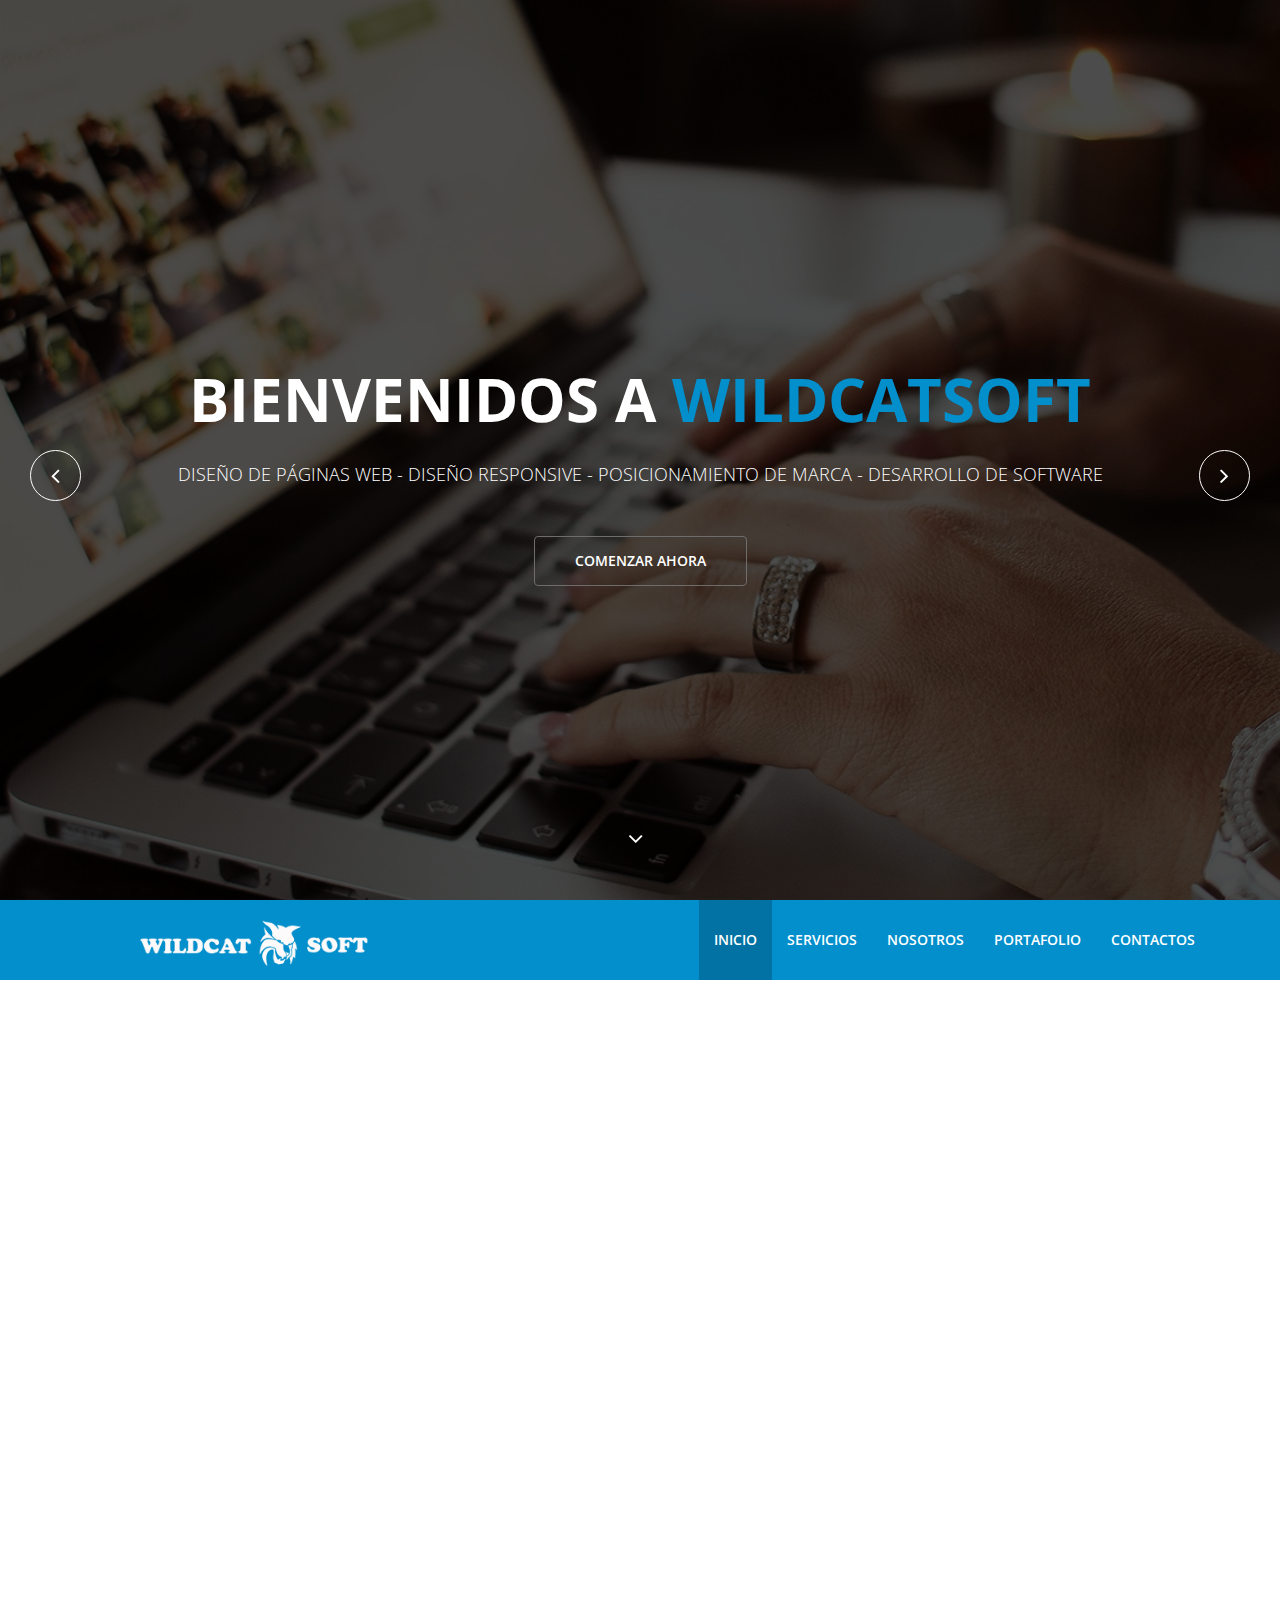
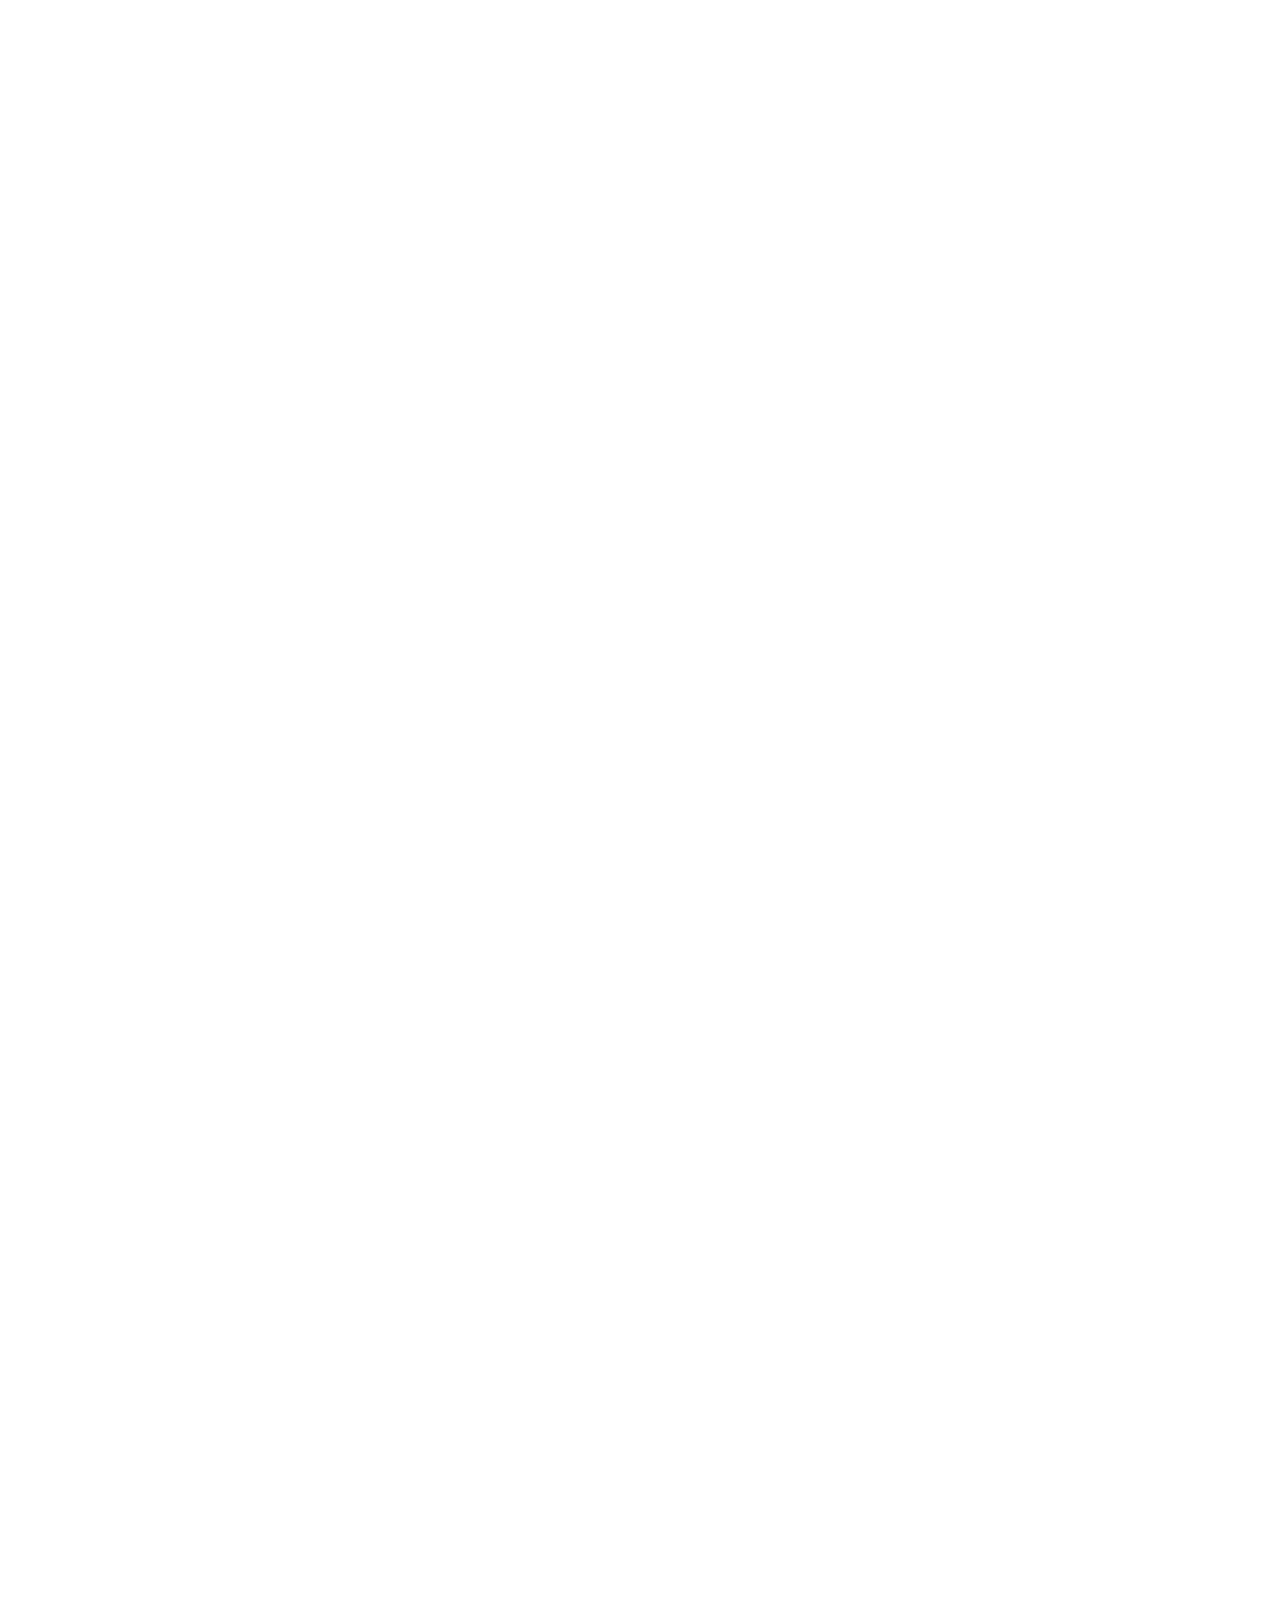
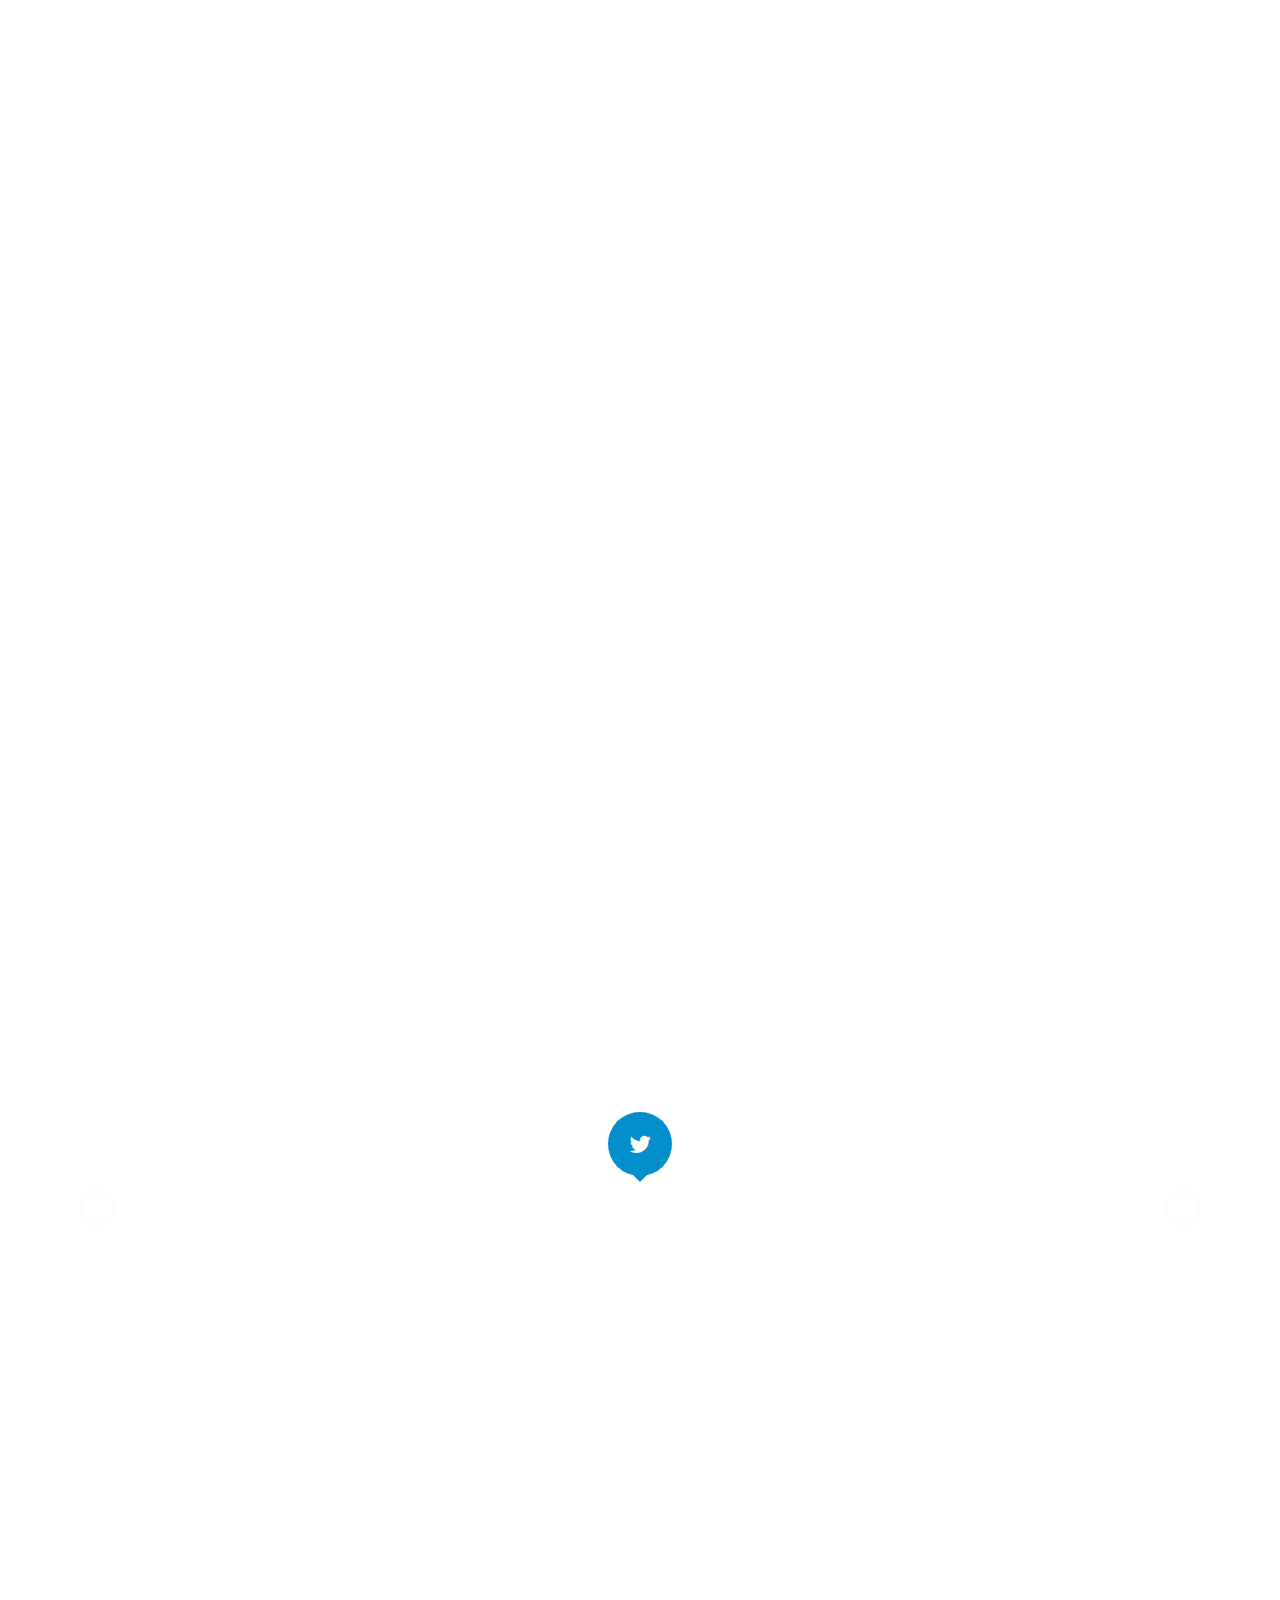
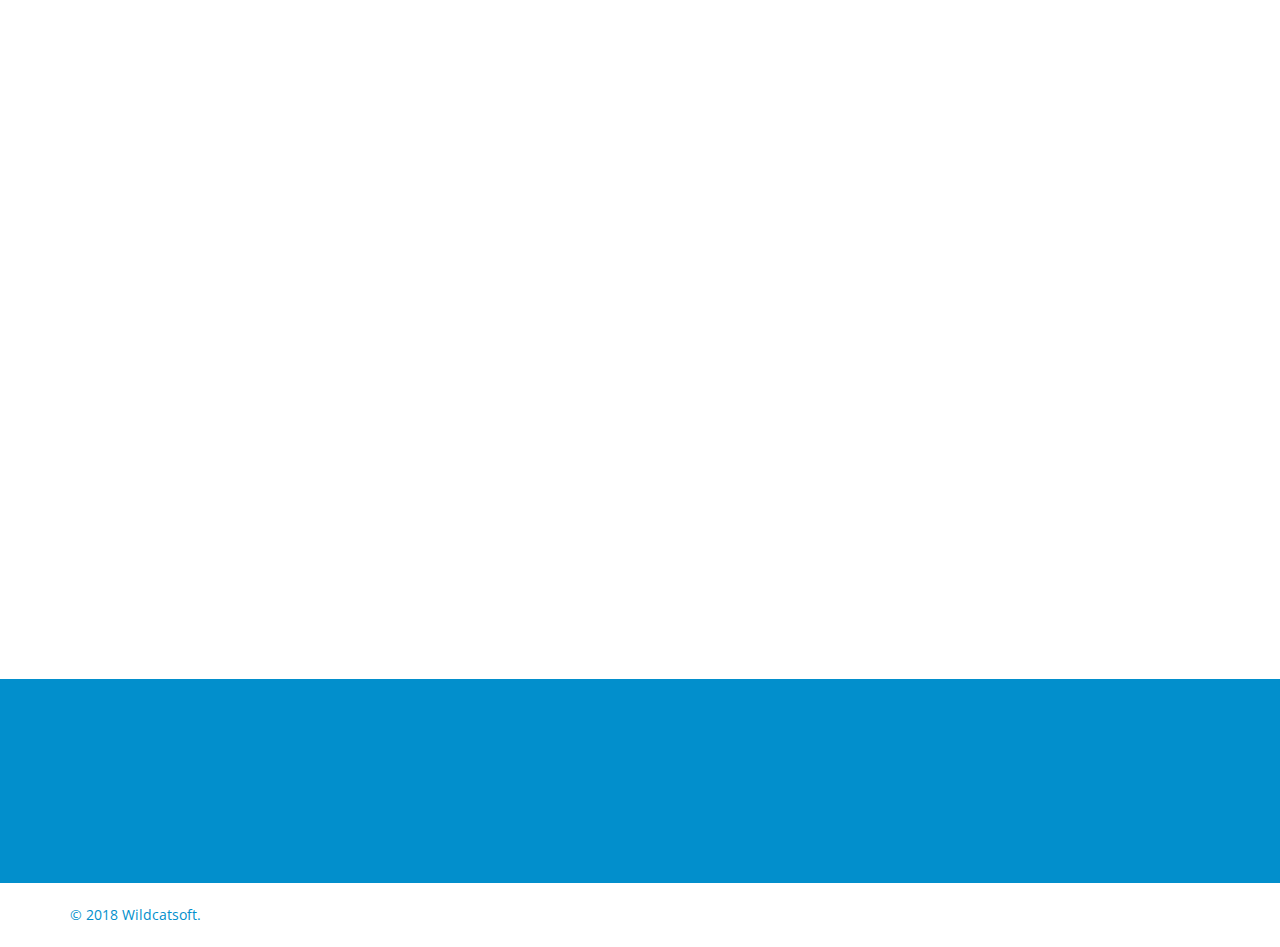
==== commit 37799e83: ""ajuste enredaccion"" ====
--- a/index.html
+++ b/index.html
@@ -17,8 +17,8 @@
   <!--meta etiquestas PWA para Apple-->
   <meta name="apple-mobile-web-app-capable" content="yes" />
   <meta name="apple-mobile-web-app-status-bar-style" content="black-translucent" />
-  <link rel="apple-touch-icon" href="img/favicon.png" />
-  <link rel="apple-touch-startup-image" href="img/favicon.png" />
+  <link rel="apple-touch-icon" href="images/favicon.png" />
+  <link rel="apple-touch-startup-image" href="images/favicon.png" />
 
   <!--cargar manifiesto PWA configuración general-->
   <link rel="manifest" href="manifest.json" />
@@ -103,7 +103,7 @@
             <li class="scroll active"><a href="#home">Inicio</a></li>
             <li class="scroll"><a href="#services">Servicios</a></li>
             <li class="scroll"><a href="#about-us">Nosotros</a></li>
-            <li class="scroll"><a href="#portfolio">Portfolio</a></li>
+            <li class="scroll"><a href="#portfolio">Portafolio</a></li>
             <li class="scroll"><a href="#contact">Contactos</a></li>
           </ul>
         </div>
@@ -232,9 +232,9 @@
     <div class="container">
       <div class="row">
         <div class="heading text-center col-sm-8 col-sm-offset-2 wow fadeInUp" data-wow-duration="1000ms" data-wow-delay="300ms">
-          <h2>Nuestro Portfolio</h2>
-          <p>Si su empresa necesita: Sistemas de información a la medida, páginas Web de alta calidad, Administración de bases de datos y Posicionamiento de mercado. </p>
-          <p>¡ Nostros somos la solución ! </p>
+          <h2>Nuestro Portafolio</h2>
+          <p>Sí su empresa necesita un Sistemas de información a la medida, páginas Web de alta calidad, Administración de bases de datos y Posicionamiento de mercado. </p>
+          <p>¡ Nosotros somos la solución ! </p>
         </div>
       </div>
     </div>
@@ -254,7 +254,7 @@
                   </div>
                   <div class="folio-overview">
                     <span class="folio-link"><a class="folio-read-more" href="#" data-single_url="portfolio-single.html" ><i class="fa fa-link"></i></a></span>
-                    <span class="folio-expand"><a href="images/portfolio/si.png" data-lightbox="portfolio"><i class="fa fa-search-plus"></i></a></span>
+                    <span class="folio-expand"><a href="images/portfolio/programas_medida.jpg" data-lightbox="portfolio"><i class="fa fa-search-plus"></i></a></span>
                   </div>
                 </div>
               </div>
@@ -264,7 +264,7 @@
         <div class="col-sm-3">
           <div class="folio-item wow fadeInLeftBig" data-wow-duration="1000ms" data-wow-delay="400ms">
             <div class="folio-image">
-              <img class="img-responsive" src="images/portfolio/diseñoweb.png" alt="">
+              <img class="img-responsive" src="images/portfolio/diseno.jpg" alt="">
             </div>
             <div class="overlay">
               <div class="overlay-content">
@@ -275,7 +275,7 @@
                   </div>
                   <div class="folio-overview">
                     <span class="folio-link"><a class="folio-read-more" href="#" data-single_url="portfolio-single.html" ><i class="fa fa-link"></i></a></span>
-                    <span class="folio-expand"><a href="images/portfolio/diseñoweb.png" data-lightbox="portfolio"><i class="fa fa-search-plus"></i></a></span>
+                    <span class="folio-expand"><a href="images/portfolio/diseno.jpg" data-lightbox="portfolio"><i class="fa fa-search-plus"></i></a></span>
                   </div>
                 </div>
               </div>
@@ -306,7 +306,7 @@
         <div class="col-sm-3">
           <div class="folio-item wow fadeInLeftBig" data-wow-duration="1000ms" data-wow-delay="600ms">
             <div class="folio-image">
-              <img class="img-responsive" src="images/portfolio/diseño.png" alt="">
+              <img class="img-responsive" src="images/portfolio/disenoweb.jpg" alt="">
             </div>
             <div class="overlay">
               <div class="overlay-content">
@@ -317,7 +317,7 @@
                   </div>
                   <div class="folio-overview">
                     <span class="folio-link"><a class="folio-read-more" href="#" data-single_url="portfolio-single.html" ><i class="fa fa-link"></i></a></span>
-                    <span class="folio-expand"><a href="images/portfolio/diseño.png" data-lightbox="portfolio"><i class="fa fa-search-plus"></i></a></span>
+                    <span class="folio-expand"><a href="images/portfolio/disenoweb.jpg" data-lightbox="portfolio"><i class="fa fa-search-plus"></i></a></span>
                   </div>
                 </div>
               </div>
@@ -683,7 +683,7 @@
       <div class="container">
         <div class="row">
           <div class="col-sm-6">
-            <p>&copy; 2017 Wildcatsoft.</p>
+            <p>&copy; 2018 Wildcatsoft.</p>
           </div>
         </div>
       </div>
--- a/css/responsive.css
+++ b/css/responsive.css
@@ -211,6 +211,10 @@
 /* XS Portrait */
 
 @media (max-width: 479px) {
+  .carousel-fade .carousel-inner .item {
+    height: 750px;
+  }
+
   .team-members .col-sm-3, .pricing-table .col-sm-3, #portfolio .col-sm-3, .blog-posts .col-sm-4 {
     width: 100%;
     float: none;
